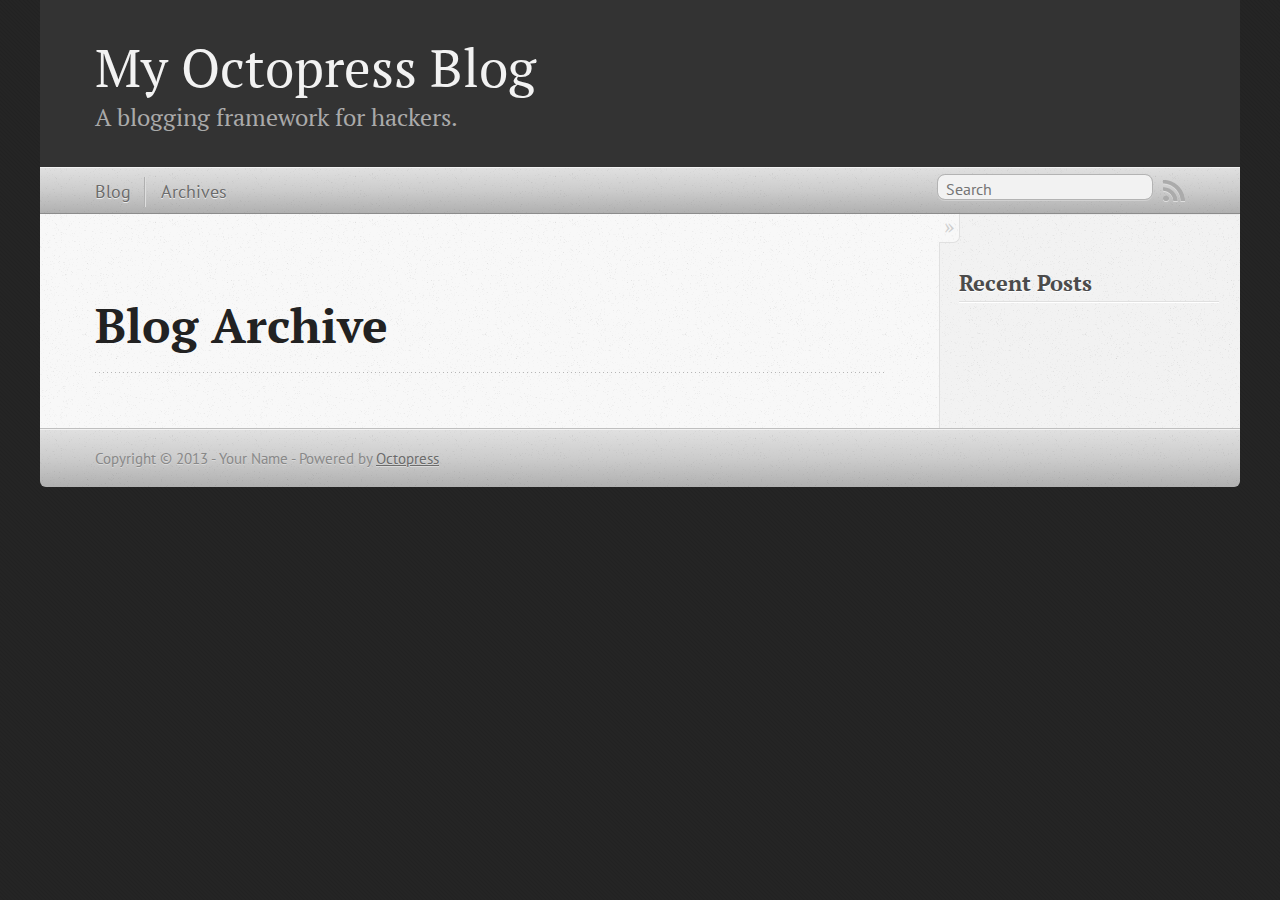
==== blog/archives/index.html @ 55273199 "Site updated at 2013-01-25 16:13:10 UTC" ====
<!DOCTYPE html>
<!--[if IEMobile 7 ]><html class="no-js iem7"><![endif]-->
<!--[if lt IE 9]><html class="no-js lte-ie8"><![endif]-->
<!--[if (gt IE 8)|(gt IEMobile 7)|!(IEMobile)|!(IE)]><!--><html class="no-js" lang="en"><!--<![endif]-->
<head>
  <meta charset="utf-8">
  <title>Blog Archive - My Octopress Blog</title>
  <meta name="author" content="Your Name">

  
  <meta name="description" content=" Blog Archive Recent Posts ">
  

  <!-- http://t.co/dKP3o1e -->
  <meta name="HandheldFriendly" content="True">
  <meta name="MobileOptimized" content="320">
  <meta name="viewport" content="width=device-width, initial-scale=1">

  
  <link rel="canonical" href="http://strangerfromnorth.github.com/blog/archives/">
  <link href="/favicon.png" rel="icon">
  <link href="/stylesheets/screen.css" media="screen, projection" rel="stylesheet" type="text/css">
  <script src="/javascripts/modernizr-2.0.js"></script>
  <script src="/javascripts/ender.js"></script>
  <script src="/javascripts/octopress.js" type="text/javascript"></script>
  <link href="/atom.xml" rel="alternate" title="My Octopress Blog" type="application/atom+xml">
  <!--Fonts from Google"s Web font directory at http://google.com/webfonts -->
<link href="http://fonts.googleapis.com/css?family=PT+Serif:regular,italic,bold,bolditalic" rel="stylesheet" type="text/css">
<link href="http://fonts.googleapis.com/css?family=PT+Sans:regular,italic,bold,bolditalic" rel="stylesheet" type="text/css">

  

</head>

<body   >
  <header role="banner"><hgroup>
  <h1><a href="/">My Octopress Blog</a></h1>
  
    <h2>A blogging framework for hackers.</h2>
  
</hgroup>

</header>
  <nav role="navigation"><ul class="subscription" data-subscription="rss">
  <li><a href="/atom.xml" rel="subscribe-rss" title="subscribe via RSS">RSS</a></li>
  
</ul>
  
<form action="http://google.com/search" method="get">
  <fieldset role="search">
    <input type="hidden" name="q" value="site:strangerfromnorth.github.com" />
    <input class="search" type="text" name="q" results="0" placeholder="Search"/>
  </fieldset>
</form>
  
<ul class="main-navigation">
  <li><a href="/">Blog</a></li>
  <li><a href="/blog/archives">Archives</a></li>
</ul>

</nav>
  <div id="main">
    <div id="content">
      <div>
<article role="article">
  
  <header>
    <h1 class="entry-title">Blog Archive</h1>
    
  </header>
  
  <div id="blog-archives">

</div>

  
</article>

</div>

<aside class="sidebar">
  
    <section>
  <h1>Recent Posts</h1>
  <ul id="recent_posts">
    
  </ul>
</section>






  
</aside>


    </div>
  </div>
  <footer role="contentinfo"><p>
  Copyright &copy; 2013 - Your Name -
  <span class="credit">Powered by <a href="http://octopress.org">Octopress</a></span>
</p>

</footer>
  







  <script type="text/javascript">
    (function(){
      var twitterWidgets = document.createElement('script');
      twitterWidgets.type = 'text/javascript';
      twitterWidgets.async = true;
      twitterWidgets.src = 'http://platform.twitter.com/widgets.js';
      document.getElementsByTagName('head')[0].appendChild(twitterWidgets);
    })();
  </script>





</body>
</html>
---- stylesheets/screen.css ----
html,body,div,span,applet,object,iframe,h1,h2,h3,h4,h5,h6,p,blockquote,pre,a,abbr,acronym,address,big,cite,code,del,dfn,em,img,ins,kbd,q,s,samp,small,strike,strong,sub,sup,tt,var,b,u,i,center,dl,dt,dd,ol,ul,li,fieldset,form,label,legend,table,caption,tbody,tfoot,thead,tr,th,td,article,aside,canvas,details,embed,figure,figcaption,footer,header,hgroup,menu,nav,output,ruby,section,summary,time,mark,audio,video{margin:0;padding:0;border:0;font:inherit;font-size:100%;vertical-align:baseline}html{line-height:1}ol,ul{list-style:none}table{border-collapse:collapse;border-spacing:0}caption,th,td{text-align:left;font-weight:normal;vertical-align:middle}q,blockquote{quotes:none}q:before,q:after,blockquote:before,blockquote:after{content:"";content:none}a img{border:none}article,aside,details,figcaption,figure,footer,header,hgroup,menu,nav,section,summary{display:block}article,aside,details,figcaption,figure,footer,header,hgroup,menu,nav,section,summary{display:block}a{color:#1863a1}a:visited{color:#751590}a:focus{color:#0181eb}a:hover{color:#0181eb}a:active{color:#01579f}aside.sidebar a{color:#1863a1}aside.sidebar a:focus{color:#0181eb}aside.sidebar a:hover{color:#0181eb}aside.sidebar a:active{color:#01579f}a{-webkit-transition:color 0.3s;-moz-transition:color 0.3s;-o-transition:color 0.3s;transition:color 0.3s}html{background:#252525 url('/images/line-tile.png?1358610090') top left}body>div{background:#f2f2f2 url('/images/noise.png?1358610090') top left;border-bottom:1px solid #bfbfbf}body>div>div{background:#f8f8f8 url('/images/noise.png?1358610090') top left;border-right:1px solid #e0e0e0}.heading,body>header h1,h1,h2,h3,h4,h5,h6{font-family:"PT Serif","Georgia","Helvetica Neue",Arial,sans-serif}.sans,body>header h2,article header p.meta,article>footer,#content .blog-index footer,html .gist .gist-file .gist-meta,#blog-archives a.category,#blog-archives time,aside.sidebar section,body>footer{font-family:"PT Sans","Helvetica Neue",Arial,sans-serif}.serif,body,#content .blog-index a[rel=full-article]{font-family:"PT Serif",Georgia,Times,"Times New Roman",serif}.mono,pre,code,tt,p code,li code{font-family:Menlo,Monaco,"Andale Mono","lucida console","Courier New",monospace}body>header h1{font-size:2.2em;font-family:"PT Serif","Georgia","Helvetica Neue",Arial,sans-serif;font-weight:normal;line-height:1.2em;margin-bottom:0.6667em}body>header h2{font-family:"PT Serif","Georgia","Helvetica Neue",Arial,sans-serif}body{line-height:1.5em;color:#222}h1{font-size:2.2em;line-height:1.2em}@media only screen and (min-width: 992px){body{font-size:1.15em}h1{font-size:2.6em;line-height:1.2em}}h1,h2,h3,h4,h5,h6{text-rendering:optimizelegibility;margin-bottom:1em;font-weight:bold}h2,section h1{font-size:1.5em}h3,section h2,section section h1{font-size:1.3em}h4,section h3,section section h2,section section section h1{font-size:1em}h5,section h4,section section h3{font-size:.9em}h6,section h5,section section h4,section section section h3{font-size:.8em}p,blockquote,ul,ol{margin-bottom:1.5em}ul{list-style-type:disc}ul ul{list-style-type:circle;margin-bottom:0px}ul ul ul{list-style-type:square;margin-bottom:0px}ol{list-style-type:decimal}ol ol{list-style-type:lower-alpha;margin-bottom:0px}ol ol ol{list-style-type:lower-roman;margin-bottom:0px}ul,ul ul,ul ol,ol,ol ul,ol ol{margin-left:1.3em}strong{font-weight:bold}em{font-style:italic}sup,sub{font-size:0.8em;position:relative;display:inline-block}sup{top:-0.5em}sub{bottom:-0.5em}q{font-style:italic}q:before{content:"\201C"}q:after{content:"\201D"}em,dfn{font-style:italic}strong,dfn{font-weight:bold}del,s{text-decoration:line-through}abbr,acronym{border-bottom:1px dotted;cursor:help}sub,sup{line-height:0}hr{margin-bottom:0.2em}small{font-size:.8em}big{font-size:1.2em}blockquote{font-style:italic;position:relative;font-size:1.2em;line-height:1.5em;padding-left:1em;border-left:4px solid rgba(170,170,170,0.5)}blockquote cite{font-style:italic}blockquote cite a{color:#aaa !important;word-wrap:break-word}blockquote cite:before{content:'\2014';padding-right:.3em;padding-left:.3em;color:#aaa}@media only screen and (min-width: 992px){blockquote{padding-left:1.5em;border-left-width:4px}}.pullquote-right:before,.pullquote-left:before{padding:0;border:none;content:attr(data-pullquote);float:right;width:45%;margin:.5em 0 1em 1.5em;position:relative;top:7px;font-size:1.4em;line-height:1.45em}.pullquote-left:before{float:left;margin:.5em 1.5em 1em 0}.force-wrap,article a,aside.sidebar a{white-space:-moz-pre-wrap;white-space:-pre-wrap;white-space:-o-pre-wrap;white-space:pre-wrap;word-wrap:break-word}.group,body>header,body>nav,body>footer,body #content>article,body #content>div>article,body #content>div>section,body div.pagination,aside.sidebar,#main,#content,.sidebar{*zoom:1}.group:after,body>header:after,body>nav:after,body>footer:after,body #content>article:after,body #content>div>article:after,body #content>div>section:after,body div.pagination:after,aside.sidebar:after,#main:after,#content:after,.sidebar:after{content:"";display:table;clear:both}body{-webkit-text-size-adjust:none;max-width:1200px;position:relative;margin:0 auto}body>header,body>nav,body>footer,body #content>article,body #content>div>article,body #content>div>section{padding-left:18px;padding-right:18px}@media only screen and (min-width: 480px){body>header,body>nav,body>footer,body #content>article,body #content>div>article,body #content>div>section{padding-left:25px;padding-right:25px}}@media only screen and (min-width: 768px){body>header,body>nav,body>footer,body #content>article,body #content>div>article,body #content>div>section{padding-left:35px;padding-right:35px}}@media only screen and (min-width: 992px){body>header,body>nav,body>footer,body #content>article,body #content>div>article,body #content>div>section{padding-left:55px;padding-right:55px}}body div.pagination{margin-left:18px;margin-right:18px}@media only screen and (min-width: 480px){body div.pagination{margin-left:25px;margin-right:25px}}@media only screen and (min-width: 768px){body div.pagination{margin-left:35px;margin-right:35px}}@media only screen and (min-width: 992px){body div.pagination{margin-left:55px;margin-right:55px}}body>header{font-size:1em;padding-top:1.5em;padding-bottom:1.5em}#content{overflow:hidden}#content>div,#content>article{width:100%}aside.sidebar{float:none;padding:0 18px 1px;background-color:#f7f7f7;border-top:1px solid #e0e0e0}.flex-content,article img,article video,article .flash-video,aside.sidebar img{max-width:100%;height:auto}.basic-alignment.left,article img.left,article video.left,article .left.flash-video,aside.sidebar img.left{float:left;margin-right:1.5em}.basic-alignment.right,article img.right,article video.right,article .right.flash-video,aside.sidebar img.right{float:right;margin-left:1.5em}.basic-alignment.center,article img.center,article video.center,article .center.flash-video,aside.sidebar img.center{display:block;margin:0 auto 1.5em}.basic-alignment.left,article img.left,article video.left,article .left.flash-video,aside.sidebar img.left,.basic-alignment.right,article img.right,article video.right,article .right.flash-video,aside.sidebar img.right{margin-bottom:.8em}.toggle-sidebar,.no-sidebar .toggle-sidebar{display:none}@media only screen and (min-width: 750px){body.sidebar-footer aside.sidebar{float:none;width:auto;clear:left;margin:0;padding:0 35px 1px;background-color:#f7f7f7;border-top:1px solid #eaeaea}body.sidebar-footer aside.sidebar section.odd,body.sidebar-footer aside.sidebar section.even{float:left;width:48%}body.sidebar-footer aside.sidebar section.odd{margin-left:0}body.sidebar-footer aside.sidebar section.even{margin-left:4%}body.sidebar-footer aside.sidebar.thirds section{width:30%;margin-left:5%}body.sidebar-footer aside.sidebar.thirds section.first{margin-left:0;clear:both}}body.sidebar-footer #content{margin-right:0px}body.sidebar-footer .toggle-sidebar{display:none}@media only screen and (min-width: 550px){body>header{font-size:1em}}@media only screen and (min-width: 750px){aside.sidebar{float:none;width:auto;clear:left;margin:0;padding:0 35px 1px;background-color:#f7f7f7;border-top:1px solid #eaeaea}aside.sidebar section.odd,aside.sidebar section.even{float:left;width:48%}aside.sidebar section.odd{margin-left:0}aside.sidebar section.even{margin-left:4%}aside.sidebar.thirds section{width:30%;margin-left:5%}aside.sidebar.thirds section.first{margin-left:0;clear:both}}@media only screen and (min-width: 768px){body{-webkit-text-size-adjust:auto}body>header{font-size:1.2em}#main{padding:0;margin:0 auto}#content{overflow:visible;margin-right:240px;position:relative}.no-sidebar #content{margin-right:0;border-right:0}.collapse-sidebar #content{margin-right:20px}#content>div,#content>article{padding-top:17.5px;padding-bottom:17.5px;float:left}aside.sidebar{width:210px;padding:0 15px 15px;background:none;clear:none;float:left;margin:0 -100% 0 0}aside.sidebar section{width:auto;margin-left:0}aside.sidebar section.odd,aside.sidebar section.even{float:none;width:auto;margin-left:0}.collapse-sidebar aside.sidebar{float:none;width:auto;clear:left;margin:0;padding:0 35px 1px;background-color:#f7f7f7;border-top:1px solid #eaeaea}.collapse-sidebar aside.sidebar section.odd,.collapse-sidebar aside.sidebar section.even{float:left;width:48%}.collapse-sidebar aside.sidebar section.odd{margin-left:0}.collapse-sidebar aside.sidebar section.even{margin-left:4%}.collapse-sidebar aside.sidebar.thirds section{width:30%;margin-left:5%}.collapse-sidebar aside.sidebar.thirds section.first{margin-left:0;clear:both}}@media only screen and (min-width: 992px){body>header{font-size:1.3em}#content{margin-right:300px}#content>div,#content>article{padding-top:27.5px;padding-bottom:27.5px}aside.sidebar{width:260px;padding:1.2em 20px 20px}.collapse-sidebar aside.sidebar{padding-left:55px;padding-right:55px}}@media only screen and (min-width: 768px){ul,ol{margin-left:0}}body>header{background:#333}body>header h1{display:inline-block;margin:0}body>header h1 a,body>header h1 a:visited,body>header h1 a:hover{color:#f2f2f2;text-decoration:none}body>header h2{margin:.2em 0 0;font-size:1em;color:#aaa;font-weight:normal}body>nav{position:relative;background-color:#ccc;background:url('/images/noise.png?1358610090'),-webkit-gradient(linear, 50% 0%, 50% 100%, color-stop(0%, #e0e0e0), color-stop(50%, #cccccc), color-stop(100%, #b0b0b0));background:url('/images/noise.png?1358610090'),-webkit-linear-gradient(#e0e0e0,#cccccc,#b0b0b0);background:url('/images/noise.png?1358610090'),-moz-linear-gradient(#e0e0e0,#cccccc,#b0b0b0);background:url('/images/noise.png?1358610090'),-o-linear-gradient(#e0e0e0,#cccccc,#b0b0b0);background:url('/images/noise.png?1358610090'),linear-gradient(#e0e0e0,#cccccc,#b0b0b0);border-top:1px solid #f2f2f2;border-bottom:1px solid #8c8c8c;padding-top:.35em;padding-bottom:.35em}body>nav form{-webkit-background-clip:padding;-moz-background-clip:padding;background-clip:padding-box;margin:0;padding:0}body>nav form .search{padding:.3em .5em 0;font-size:.85em;font-family:"PT Sans","Helvetica Neue",Arial,sans-serif;line-height:1.1em;width:95%;-webkit-border-radius:0.5em;-moz-border-radius:0.5em;-ms-border-radius:0.5em;-o-border-radius:0.5em;border-radius:0.5em;-webkit-background-clip:padding;-moz-background-clip:padding;background-clip:padding-box;-webkit-box-shadow:#d1d1d1 0 1px;-moz-box-shadow:#d1d1d1 0 1px;box-shadow:#d1d1d1 0 1px;background-color:#f2f2f2;border:1px solid #b3b3b3;color:#888}body>nav form .search:focus{color:#444;border-color:#80b1df;-webkit-box-shadow:#80b1df 0 0 4px,#80b1df 0 0 3px inset;-moz-box-shadow:#80b1df 0 0 4px,#80b1df 0 0 3px inset;box-shadow:#80b1df 0 0 4px,#80b1df 0 0 3px inset;background-color:#fff;outline:none}body>nav fieldset[role=search]{float:right;width:48%}body>nav fieldset.mobile-nav{float:left;width:48%}body>nav fieldset.mobile-nav select{width:100%;font-size:.8em;border:1px solid #888}body>nav ul{display:none}@media only screen and (min-width: 550px){body>nav{font-size:.9em}body>nav ul{margin:0;padding:0;border:0;overflow:hidden;*zoom:1;float:left;display:block;padding-top:.15em}body>nav ul li{list-style-image:none;list-style-type:none;margin-left:0;white-space:nowrap;display:inline;float:left;padding-left:0;padding-right:0}body>nav ul li:first-child,body>nav ul li.first{padding-left:0}body>nav ul li:last-child{padding-right:0}body>nav ul li.last{padding-right:0}body>nav ul.subscription{margin-left:.8em;float:right}body>nav ul.subscription li:last-child a{padding-right:0}body>nav ul li{margin:0}body>nav a{color:#6b6b6b;font-family:"PT Sans","Helvetica Neue",Arial,sans-serif;text-shadow:#ebebeb 0 1px;float:left;text-decoration:none;font-size:1.1em;padding:.1em 0;line-height:1.5em}body>nav a:visited{color:#6b6b6b}body>nav a:hover{color:#2b2b2b}body>nav li+li{border-left:1px solid #b0b0b0;margin-left:.8em}body>nav li+li a{padding-left:.8em;border-left:1px solid #dedede}body>nav form{float:right;text-align:left;padding-left:.8em;width:175px}body>nav form .search{width:93%;font-size:.95em;line-height:1.2em}body>nav ul[data-subscription$=email]+form{width:97px}body>nav ul[data-subscription$=email]+form .search{width:91%}body>nav fieldset.mobile-nav{display:none}body>nav fieldset[role=search]{width:99%}}@media only screen and (min-width: 992px){body>nav form{width:215px}body>nav ul[data-subscription$=email]+form{width:147px}}.no-placeholder body>nav .search{background:#f2f2f2 url('/images/search.png?1358610090') 0.3em 0.25em no-repeat;text-indent:1.3em}@media only screen and (min-width: 550px){.maskImage body>nav ul[data-subscription$=email]+form{width:123px}}@media only screen and (min-width: 992px){.maskImage body>nav ul[data-subscription$=email]+form{width:173px}}.maskImage ul.subscription{position:relative;top:.2em}.maskImage ul.subscription li,.maskImage ul.subscription a{border:0;padding:0}.maskImage a[rel=subscribe-rss]{position:relative;top:0px;text-indent:-999999em;background-color:#dedede;border:0;padding:0}.maskImage a[rel=subscribe-rss],.maskImage a[rel=subscribe-rss]:after{-webkit-mask-image:url('/images/rss.png?1358610090');-moz-mask-image:url('/images/rss.png?1358610090');-ms-mask-image:url('/images/rss.png?1358610090');-o-mask-image:url('/images/rss.png?1358610090');mask-image:url('/images/rss.png?1358610090');-webkit-mask-repeat:no-repeat;-moz-mask-repeat:no-repeat;-ms-mask-repeat:no-repeat;-o-mask-repeat:no-repeat;mask-repeat:no-repeat;width:22px;height:22px}.maskImage a[rel=subscribe-rss]:after{content:"";position:absolute;top:-1px;left:0;background-color:#ababab}.maskImage a[rel=subscribe-rss]:hover:after{background-color:#9e9e9e}.maskImage a[rel=subscribe-email]{position:relative;top:0px;text-indent:-999999em;background-color:#dedede;border:0;padding:0}.maskImage a[rel=subscribe-email],.maskImage a[rel=subscribe-email]:after{-webkit-mask-image:url('/images/email.png?1358610090');-moz-mask-image:url('/images/email.png?1358610090');-ms-mask-image:url('/images/email.png?1358610090');-o-mask-image:url('/images/email.png?1358610090');mask-image:url('/images/email.png?1358610090');-webkit-mask-repeat:no-repeat;-moz-mask-repeat:no-repeat;-ms-mask-repeat:no-repeat;-o-mask-repeat:no-repeat;mask-repeat:no-repeat;width:28px;height:22px}.maskImage a[rel=subscribe-email]:after{content:"";position:absolute;top:-1px;left:0;background-color:#ababab}.maskImage a[rel=subscribe-email]:hover:after{background-color:#9e9e9e}article{padding-top:1em}article header{position:relative;padding-top:2em;padding-bottom:1em;margin-bottom:1em;background:url('[data-uri]') bottom left repeat-x}article header h1{margin:0}article header h1 a{text-decoration:none}article header h1 a:hover{text-decoration:underline}article header p{font-size:.9em;color:#aaa;margin:0}article header p.meta{text-transform:uppercase;position:absolute;top:0}@media only screen and (min-width: 768px){article header{margin-bottom:1.5em;padding-bottom:1em;background:url('[data-uri]') bottom left repeat-x}}article h2{padding-top:0.8em;background:url('[data-uri]') top left repeat-x}.entry-content article h2:first-child,article header+h2{padding-top:0}article h2:first-child,article header+h2{background:none}article .feature{padding-top:.5em;margin-bottom:1em;padding-bottom:1em;background:url('[data-uri]') bottom left repeat-x;font-size:2.0em;font-style:italic;line-height:1.3em}article img,article video,article .flash-video{-webkit-border-radius:0.3em;-moz-border-radius:0.3em;-ms-border-radius:0.3em;-o-border-radius:0.3em;border-radius:0.3em;-webkit-box-shadow:rgba(0,0,0,0.15) 0 1px 4px;-moz-box-shadow:rgba(0,0,0,0.15) 0 1px 4px;box-shadow:rgba(0,0,0,0.15) 0 1px 4px;-webkit-box-sizing:border-box;-moz-box-sizing:border-box;box-sizing:border-box;border:#fff 0.5em solid}article video,article .flash-video{margin:0 auto 1.5em}article video{display:block;width:100%}article .flash-video>div{position:relative;display:block;padding-bottom:56.25%;padding-top:1px;height:0;overflow:hidden}article .flash-video>div iframe,article .flash-video>div object,article .flash-video>div embed{position:absolute;top:0;left:0;width:100%;height:100%}article>footer{padding-bottom:2.5em;margin-top:2em}article>footer p.meta{margin-bottom:.8em;font-size:.85em;clear:both;overflow:hidden}.blog-index article+article{background:url('[data-uri]') top left repeat-x}#content .blog-index{padding-top:0;padding-bottom:0}#content .blog-index article{padding-top:2em}#content .blog-index article header{background:none;padding-bottom:0}#content .blog-index article h1{font-size:2.2em}#content .blog-index article h1 a{color:inherit}#content .blog-index article h1 a:hover{color:#0181eb}#content .blog-index a[rel=full-article]{background:#ebebeb;display:inline-block;padding:.4em .8em;margin-right:.5em;text-decoration:none;color:#666;-webkit-transition:background-color 0.5s;-moz-transition:background-color 0.5s;-o-transition:background-color 0.5s;transition:background-color 0.5s}#content .blog-index a[rel=full-article]:hover{background:#0181eb;text-shadow:none;color:#f8f8f8}#content .blog-index footer{margin-top:1em}.separator,article>footer .byline+time:before,article>footer time+time:before,article>footer .comments:before,article>footer .byline ~ .categories:before{content:"\2022 ";padding:0 .4em 0 .2em;display:inline-block}#content div.pagination{text-align:center;font-size:.95em;position:relative;background:url('[data-uri]') top left repeat-x;padding-top:1.5em;padding-bottom:1.5em}#content div.pagination a{text-decoration:none;color:#aaa}#content div.pagination a.prev{position:absolute;left:0}#content div.pagination a.next{position:absolute;right:0}#content div.pagination a:hover{color:#0181eb}#content div.pagination a[href*=archive]:before,#content div.pagination a[href*=archive]:after{content:'\2014';padding:0 .3em}p.meta+.sharing{padding-top:1em;padding-left:0;background:url('[data-uri]') top left repeat-x}#fb-root{display:none}.highlight,html .gist .gist-file .gist-syntax .gist-highlight{border:1px solid #05232b !important}.highlight table td.code,html .gist .gist-file .gist-syntax .gist-highlight table td.code{width:100%}.highlight .line-numbers,html .gist .gist-file .gist-syntax .highlight .line_numbers{text-align:right;font-size:13px;line-height:1.45em;background:#073642 url('/images/noise.png?1358610090') top left !important;border-right:1px solid #00232c !important;-webkit-box-shadow:#083e4b -1px 0 inset;-moz-box-shadow:#083e4b -1px 0 inset;box-shadow:#083e4b -1px 0 inset;text-shadow:#021014 0 -1px;padding:.8em !important;-webkit-border-radius:0;-moz-border-radius:0;-ms-border-radius:0;-o-border-radius:0;border-radius:0}.highlight .line-numbers span,html .gist .gist-file .gist-syntax .highlight .line_numbers span{color:#586e75 !important}figure.code,.gist-file,pre{-webkit-box-shadow:rgba(0,0,0,0.06) 0 0 10px;-moz-box-shadow:rgba(0,0,0,0.06) 0 0 10px;box-shadow:rgba(0,0,0,0.06) 0 0 10px}figure.code .highlight pre,.gist-file .highlight pre,pre .highlight pre{-webkit-box-shadow:none;-moz-box-shadow:none;box-shadow:none}.gist .highlight *::-moz-selection,figure.code .highlight *::-moz-selection{background:#386774;color:inherit;text-shadow:#002b36 0 1px}.gist .highlight *::-webkit-selection,figure.code .highlight *::-webkit-selection{background:#386774;color:inherit;text-shadow:#002b36 0 1px}.gist .highlight *::selection,figure.code .highlight *::selection{background:#386774;color:inherit;text-shadow:#002b36 0 1px}html .gist .gist-file{margin-bottom:1.8em;position:relative;border:none;padding-top:26px !important}html .gist .gist-file .highlight{margin-bottom:0}html .gist .gist-file .gist-syntax{border-bottom:0 !important;background:none !important}html .gist .gist-file .gist-syntax .gist-highlight{background:#002b36 !important}html .gist .gist-file .gist-syntax .highlight pre{padding:0}html .gist .gist-file .gist-meta{padding:.6em 0.8em;border:1px solid #083e4b !important;color:#586e75;font-size:.7em !important;background:#073642 url('/images/noise.png?1358610090') top left;line-height:1.5em}html .gist .gist-file .gist-meta a{color:#75878b !important;text-decoration:none}html .gist .gist-file .gist-meta a:hover{text-decoration:underline}html .gist .gist-file .gist-meta a:hover{color:#93a1a1 !important}html .gist .gist-file .gist-meta a[href*='#file']{position:absolute;top:0;left:0;right:-10px;color:#474747 !important}html .gist .gist-file .gist-meta a[href*='#file']:hover{color:#1863a1 !important}html .gist .gist-file .gist-meta a[href*=raw]{top:.4em}pre{background:#002b36 url('/images/noise.png?1358610090') top left;-webkit-border-radius:0.4em;-moz-border-radius:0.4em;-ms-border-radius:0.4em;-o-border-radius:0.4em;border-radius:0.4em;border:1px solid #05232b;line-height:1.45em;font-size:13px;margin-bottom:2.1em;padding:.8em 1em;color:#93a1a1;overflow:auto}h3.filename+pre{-moz-border-radius-topleft:0px;-webkit-border-top-left-radius:0px;border-top-left-radius:0px;-moz-border-radius-topright:0px;-webkit-border-top-right-radius:0px;border-top-right-radius:0px}p code,li code{display:inline-block;white-space:no-wrap;background:#fff;font-size:.8em;line-height:1.5em;color:#555;border:1px solid #ddd;-webkit-border-radius:0.4em;-moz-border-radius:0.4em;-ms-border-radius:0.4em;-o-border-radius:0.4em;border-radius:0.4em;padding:0 .3em;margin:-1px 0}p pre code,li pre code{font-size:1em !important;background:none;border:none}.pre-code,html .gist .gist-file .gist-syntax .highlight pre,.highlight code{font-family:Menlo,Monaco,"Andale Mono","lucida console","Courier New",monospace !important;overflow:scroll;overflow-y:hidden;display:block;padding:.8em;overflow-x:auto;line-height:1.45em;background:#002b36 url('/images/noise.png?1358610090') top left !important;color:#93a1a1 !important}.pre-code span,html .gist .gist-file .gist-syntax .highlight pre span,.highlight code span{color:#93a1a1 !important}.pre-code span,html .gist .gist-file .gist-syntax .highlight pre span,.highlight code span{font-style:normal !important;font-weight:normal !important}.pre-code .c,html .gist .gist-file .gist-syntax .highlight pre .c,.highlight code .c{color:#586e75 !important;font-style:italic !important}.pre-code .cm,html .gist .gist-file .gist-syntax .highlight pre .cm,.highlight code .cm{color:#586e75 !important;font-style:italic !important}.pre-code .cp,html .gist .gist-file .gist-syntax .highlight pre .cp,.highlight code .cp{color:#586e75 !important;font-style:italic !important}.pre-code .c1,html .gist .gist-file .gist-syntax .highlight pre .c1,.highlight code .c1{color:#586e75 !important;font-style:italic !important}.pre-code .cs,html .gist .gist-file .gist-syntax .highlight pre .cs,.highlight code .cs{color:#586e75 !important;font-weight:bold !important;font-style:italic !important}.pre-code .err,html .gist .gist-file .gist-syntax .highlight pre .err,.highlight code .err{color:#dc322f !important;background:none !important}.pre-code .k,html .gist .gist-file .gist-syntax .highlight pre .k,.highlight code .k{color:#cb4b16 !important}.pre-code .o,html .gist .gist-file .gist-syntax .highlight pre .o,.highlight code .o{color:#93a1a1 !important;font-weight:bold !important}.pre-code .p,html .gist .gist-file .gist-syntax .highlight pre .p,.highlight code .p{color:#93a1a1 !important}.pre-code .ow,html .gist .gist-file .gist-syntax .highlight pre .ow,.highlight code .ow{color:#2aa198 !important;font-weight:bold !important}.pre-code .gd,html .gist .gist-file .gist-syntax .highlight pre .gd,.highlight code .gd{color:#93a1a1 !important;background-color:#372c34 !important;display:inline-block}.pre-code .gd .x,html .gist .gist-file .gist-syntax .highlight pre .gd .x,.highlight code .gd .x{color:#93a1a1 !important;background-color:#4d2d33 !important;display:inline-block}.pre-code .ge,html .gist .gist-file .gist-syntax .highlight pre .ge,.highlight code .ge{color:#93a1a1 !important;font-style:italic !important}.pre-code .gh,html .gist .gist-file .gist-syntax .highlight pre .gh,.highlight code .gh{color:#586e75 !important}.pre-code .gi,html .gist .gist-file .gist-syntax .highlight pre .gi,.highlight code .gi{color:#93a1a1 !important;background-color:#1a412b !important;display:inline-block}.pre-code .gi .x,html .gist .gist-file .gist-syntax .highlight pre .gi .x,.highlight code .gi .x{color:#93a1a1 !important;background-color:#355720 !important;display:inline-block}.pre-code .gs,html .gist .gist-file .gist-syntax .highlight pre .gs,.highlight code .gs{color:#93a1a1 !important;font-weight:bold !important}.pre-code .gu,html .gist .gist-file .gist-syntax .highlight pre .gu,.highlight code .gu{color:#6c71c4 !important}.pre-code .kc,html .gist .gist-file .gist-syntax .highlight pre .kc,.highlight code .kc{color:#859900 !important;font-weight:bold !important}.pre-code .kd,html .gist .gist-file .gist-syntax .highlight pre .kd,.highlight code .kd{color:#268bd2 !important}.pre-code .kp,html .gist .gist-file .gist-syntax .highlight pre .kp,.highlight code .kp{color:#cb4b16 !important;font-weight:bold !important}.pre-code .kr,html .gist .gist-file .gist-syntax .highlight pre .kr,.highlight code .kr{color:#d33682 !important;font-weight:bold !important}.pre-code .kt,html .gist .gist-file .gist-syntax .highlight pre .kt,.highlight code .kt{color:#2aa198 !important}.pre-code .n,html .gist .gist-file .gist-syntax .highlight pre .n,.highlight code .n{color:#268bd2 !important}.pre-code .na,html .gist .gist-file .gist-syntax .highlight pre .na,.highlight code .na{color:#268bd2 !important}.pre-code .nb,html .gist .gist-file .gist-syntax .highlight pre .nb,.highlight code .nb{color:#859900 !important}.pre-code .nc,html .gist .gist-file .gist-syntax .highlight pre .nc,.highlight code .nc{color:#d33682 !important}.pre-code .no,html .gist .gist-file .gist-syntax .highlight pre .no,.highlight code .no{color:#b58900 !important}.pre-code .nl,html .gist .gist-file .gist-syntax .highlight pre .nl,.highlight code .nl{color:#859900 !important}.pre-code .ne,html .gist .gist-file .gist-syntax .highlight pre .ne,.highlight code .ne{color:#268bd2 !important;font-weight:bold !important}.pre-code .nf,html .gist .gist-file .gist-syntax .highlight pre .nf,.highlight code .nf{color:#268bd2 !important;font-weight:bold !important}.pre-code .nn,html .gist .gist-file .gist-syntax .highlight pre .nn,.highlight code .nn{color:#b58900 !important}.pre-code .nt,html .gist .gist-file .gist-syntax .highlight pre .nt,.highlight code .nt{color:#268bd2 !important;font-weight:bold !important}.pre-code .nx,html .gist .gist-file .gist-syntax .highlight pre .nx,.highlight code .nx{color:#b58900 !important}.pre-code .vg,html .gist .gist-file .gist-syntax .highlight pre .vg,.highlight code .vg{color:#268bd2 !important}.pre-code .vi,html .gist .gist-file .gist-syntax .highlight pre .vi,.highlight code .vi{color:#268bd2 !important}.pre-code .nv,html .gist .gist-file .gist-syntax .highlight pre .nv,.highlight code .nv{color:#268bd2 !important}.pre-code .mf,html .gist .gist-file .gist-syntax .highlight pre .mf,.highlight code .mf{color:#2aa198 !important}.pre-code .m,html .gist .gist-file .gist-syntax .highlight pre .m,.highlight code .m{color:#2aa198 !important}.pre-code .mh,html .gist .gist-file .gist-syntax .highlight pre .mh,.highlight code .mh{color:#2aa198 !important}.pre-code .mi,html .gist .gist-file .gist-syntax .highlight pre .mi,.highlight code .mi{color:#2aa198 !important}.pre-code .s,html .gist .gist-file .gist-syntax .highlight pre .s,.highlight code .s{color:#2aa198 !important}.pre-code .sd,html .gist .gist-file .gist-syntax .highlight pre .sd,.highlight code .sd{color:#2aa198 !important}.pre-code .s2,html .gist .gist-file .gist-syntax .highlight pre .s2,.highlight code .s2{color:#2aa198 !important}.pre-code .se,html .gist .gist-file .gist-syntax .highlight pre .se,.highlight code .se{color:#dc322f !important}.pre-code .si,html .gist .gist-file .gist-syntax .highlight pre .si,.highlight code .si{color:#268bd2 !important}.pre-code .sr,html .gist .gist-file .gist-syntax .highlight pre .sr,.highlight code .sr{color:#2aa198 !important}.pre-code .s1,html .gist .gist-file .gist-syntax .highlight pre .s1,.highlight code .s1{color:#2aa198 !important}.pre-code div .gd,html .gist .gist-file .gist-syntax .highlight pre div .gd,.highlight code div .gd,.pre-code div .gd .x,html .gist .gist-file .gist-syntax .highlight pre div .gd .x,.highlight code div .gd .x,.pre-code div .gi,html .gist .gist-file .gist-syntax .highlight pre div .gi,.highlight code div .gi,.pre-code div .gi .x,html .gist .gist-file .gist-syntax .highlight pre div .gi .x,.highlight code div .gi .x{display:inline-block;width:100%}.highlight,.gist-highlight{margin-bottom:1.8em;background:#002b36;overflow-y:hidden;overflow-x:auto}.highlight pre,.gist-highlight pre{background:none;-webkit-border-radius:0px;-moz-border-radius:0px;-ms-border-radius:0px;-o-border-radius:0px;border-radius:0px;border:none;padding:0;margin-bottom:0}pre::-webkit-scrollbar,.highlight::-webkit-scrollbar,.gist-highlight::-webkit-scrollbar{height:.5em;background:rgba(255,255,255,0.15)}pre::-webkit-scrollbar-thumb:horizontal,.highlight::-webkit-scrollbar-thumb:horizontal,.gist-highlight::-webkit-scrollbar-thumb:horizontal{background:rgba(255,255,255,0.2);-webkit-border-radius:4px;border-radius:4px}.highlight code{background:#000}figure.code{background:none;padding:0;border:0;margin-bottom:1.5em}figure.code pre{margin-bottom:0}figure.code figcaption{position:relative}figure.code .highlight{margin-bottom:0}.code-title,html .gist .gist-file .gist-meta a[href*='#file'],h3.filename,figure.code figcaption{text-align:center;font-size:13px;line-height:2em;text-shadow:#cbcccc 0 1px 0;color:#474747;font-weight:normal;margin-bottom:0;-moz-border-radius-topleft:5px;-webkit-border-top-left-radius:5px;border-top-left-radius:5px;-moz-border-radius-topright:5px;-webkit-border-top-right-radius:5px;border-top-right-radius:5px;font-family:"Helvetica Neue", Arial, "Lucida Grande", "Lucida Sans Unicode", Lucida, sans-serif;background:#aaa url('/images/code_bg.png?1358610090') top repeat-x;border:1px solid #565656;border-top-color:#cbcbcb;border-left-color:#a5a5a5;border-right-color:#a5a5a5;border-bottom:0}.download-source,html .gist .gist-file .gist-meta a[href*=raw],figure.code figcaption a{position:absolute;right:.8em;text-decoration:none;color:#666 !important;z-index:1;font-size:13px;text-shadow:#cbcccc 0 1px 0;padding-left:3em}.download-source:hover,html .gist .gist-file .gist-meta a[href*=raw]:hover,figure.code figcaption a:hover{text-decoration:underline}#archive #content>div,#archive #content>div>article{padding-top:0}#blog-archives{color:#aaa}#blog-archives article{padding:1em 0 1em;position:relative;background:url('[data-uri]') bottom left repeat-x}#blog-archives article:last-child{background:none}#blog-archives article footer{padding:0;margin:0}#blog-archives h1{color:#222;margin-bottom:.3em}#blog-archives h2{display:none}#blog-archives h1{font-size:1.5em}#blog-archives h1 a{text-decoration:none;color:inherit;font-weight:normal;display:inline-block}#blog-archives h1 a:hover{text-decoration:underline}#blog-archives h1 a:hover{color:#0181eb}#blog-archives a.category,#blog-archives time{color:#aaa}#blog-archives .entry-content{display:none}#blog-archives time{font-size:.9em;line-height:1.2em}#blog-archives time .month,#blog-archives time .day{display:inline-block}#blog-archives time .month{text-transform:uppercase}#blog-archives p{margin-bottom:1em}#blog-archives a,#blog-archives .entry-content a{color:inherit}#blog-archives a:hover,#blog-archives .entry-content a:hover{color:#0181eb}#blog-archives a:hover{color:#0181eb}@media only screen and (min-width: 550px){#blog-archives article{margin-left:5em}#blog-archives h2{margin-bottom:.3em;font-weight:normal;display:inline-block;position:relative;top:-1px;float:left}#blog-archives h2:first-child{padding-top:.75em}#blog-archives time{position:absolute;text-align:right;left:0em;top:1.8em}#blog-archives .year{display:none}#blog-archives article{padding-left:4.5em;padding-bottom:.7em}#blog-archives a.category{line-height:1.1em}}#content>.category article{margin-left:0;padding-left:6.8em}#content>.category .year{display:inline}.side-shadow-border,aside.sidebar section h1,aside.sidebar li{-webkit-box-shadow:#fff 0 1px;-moz-box-shadow:#fff 0 1px;box-shadow:#fff 0 1px}aside.sidebar{overflow:hidden;color:#4b4b4b;text-shadow:#fff 0 1px}aside.sidebar section{font-size:.8em;line-height:1.4em;margin-bottom:1.5em}aside.sidebar section h1{margin:1.5em 0 0;padding-bottom:.2em;border-bottom:1px solid #e0e0e0}aside.sidebar section h1+p{padding-top:.4em}aside.sidebar img{-webkit-border-radius:0.3em;-moz-border-radius:0.3em;-ms-border-radius:0.3em;-o-border-radius:0.3em;border-radius:0.3em;-webkit-box-shadow:rgba(0,0,0,0.15) 0 1px 4px;-moz-box-shadow:rgba(0,0,0,0.15) 0 1px 4px;box-shadow:rgba(0,0,0,0.15) 0 1px 4px;-webkit-box-sizing:border-box;-moz-box-sizing:border-box;box-sizing:border-box;border:#fff 0.3em solid}aside.sidebar ul{margin-bottom:0.5em;margin-left:0}aside.sidebar li{list-style:none;padding:.5em 0;margin:0;border-bottom:1px solid #e0e0e0}aside.sidebar li p:last-child{margin-bottom:0}aside.sidebar a{color:inherit;-webkit-transition:color 0.5s;-moz-transition:color 0.5s;-o-transition:color 0.5s;transition:color 0.5s}aside.sidebar:hover a{color:#1863a1}aside.sidebar:hover a:hover{color:#0181eb}.aside-alt-link,#tweets a[href*='twitter.com/search'],#pinboard_linkroll .pin-tag{color:#7e7e7e}.aside-alt-link:hover,#tweets a[href*='twitter.com/search']:hover,#pinboard_linkroll .pin-tag:hover{color:#0181eb}@media only screen and (min-width: 768px){.toggle-sidebar{outline:none;position:absolute;right:-10px;top:0;bottom:0;display:inline-block;text-decoration:none;color:#cecece;width:9px;cursor:pointer}.toggle-sidebar:hover{background:#e9e9e9;background:-webkit-gradient(linear, 0% 50%, 100% 50%, color-stop(0%, rgba(224,224,224,0.5)), color-stop(100%, rgba(224,224,224,0)));background:-webkit-linear-gradient(left, rgba(224,224,224,0.5),rgba(224,224,224,0));background:-moz-linear-gradient(left, rgba(224,224,224,0.5),rgba(224,224,224,0));background:-o-linear-gradient(left, rgba(224,224,224,0.5),rgba(224,224,224,0));background:linear-gradient(left, rgba(224,224,224,0.5),rgba(224,224,224,0))}.toggle-sidebar:after{position:absolute;right:-11px;top:0;width:20px;font-size:1.2em;line-height:1.1em;padding-bottom:.15em;-moz-border-radius-bottomright:0.3em;-webkit-border-bottom-right-radius:0.3em;border-bottom-right-radius:0.3em;text-align:center;background:#f8f8f8 url('/images/noise.png?1358610090') top left;border-bottom:1px solid #e0e0e0;border-right:1px solid #e0e0e0;content:"\00BB";text-indent:-1px}.collapse-sidebar .toggle-sidebar{text-indent:0px;right:-20px;width:19px}.collapse-sidebar .toggle-sidebar:hover{background:#e9e9e9}.collapse-sidebar .toggle-sidebar:after{border-left:1px solid #e0e0e0;text-shadow:#fff 0 1px;content:"\00AB";left:0px;right:0;text-align:center;text-indent:0;border:0;border-right-width:0;background:none}}#tweets .loading{background:url('[data-uri]') no-repeat center 0.5em;color:#c4c4c4;text-shadow:#f8f8f8 0 1px;text-align:center;padding:2.5em 0 .5em}#tweets .loading.error{background:url('[data-uri]') no-repeat center 0.5em}#tweets p{position:relative;padding-right:1em}#tweets a[href*=status]:first-child{color:#a4a4a4;float:right;padding:0 0 .1em 1em;position:relative;right:-1.3em;text-shadow:#fff 0 1px;font-size:.7em;text-decoration:none}#tweets a[href*=status]:first-child span{font-size:1.5em}#tweets a[href*=status]:first-child:hover{color:#0181eb;text-decoration:none}#tweets a[href*='twitter.com/search']{text-decoration:none}#tweets a[href*='twitter.com/search']:hover{text-decoration:underline}.googleplus h1{-moz-box-shadow:none !important;-webkit-box-shadow:none !important;-o-box-shadow:none !important;box-shadow:none !important;border-bottom:0px none !important}.googleplus a{text-decoration:none;white-space:normal !important;line-height:32px}.googleplus a img{float:left;margin-right:0.5em;border:0 none}.googleplus-hidden{position:absolute;top:-1000em;left:-1000em}#pinboard_linkroll .pin-title,#pinboard_linkroll .pin-description{display:block;margin-bottom:.5em}#pinboard_linkroll .pin-tag{text-decoration:none}#pinboard_linkroll .pin-tag:hover{text-decoration:underline}#pinboard_linkroll .pin-tag:after{content:','}#pinboard_linkroll .pin-tag:last-child:after{content:''}.delicious-posts a.delicious-link{margin-bottom:.5em;display:block}.delicious-posts p{font-size:1em}body>footer{font-size:.8em;color:#888;text-shadow:#d9d9d9 0 1px;background-color:#ccc;background:url('/images/noise.png?1358610090'),-webkit-gradient(linear, 50% 0%, 50% 100%, color-stop(0%, #e0e0e0), color-stop(50%, #cccccc), color-stop(100%, #b0b0b0));background:url('/images/noise.png?1358610090'),-webkit-linear-gradient(#e0e0e0,#cccccc,#b0b0b0);background:url('/images/noise.png?1358610090'),-moz-linear-gradient(#e0e0e0,#cccccc,#b0b0b0);background:url('/images/noise.png?1358610090'),-o-linear-gradient(#e0e0e0,#cccccc,#b0b0b0);background:url('/images/noise.png?1358610090'),linear-gradient(#e0e0e0,#cccccc,#b0b0b0);border-top:1px solid #f2f2f2;position:relative;padding-top:1em;padding-bottom:1em;margin-bottom:3em;-moz-border-radius-bottomleft:0.4em;-webkit-border-bottom-left-radius:0.4em;border-bottom-left-radius:0.4em;-moz-border-radius-bottomright:0.4em;-webkit-border-bottom-right-radius:0.4em;border-bottom-right-radius:0.4em;z-index:1}body>footer a{color:#6b6b6b}body>footer a:visited{color:#6b6b6b}body>footer a:hover{color:#484848}body>footer p:last-child{margin-bottom:0}
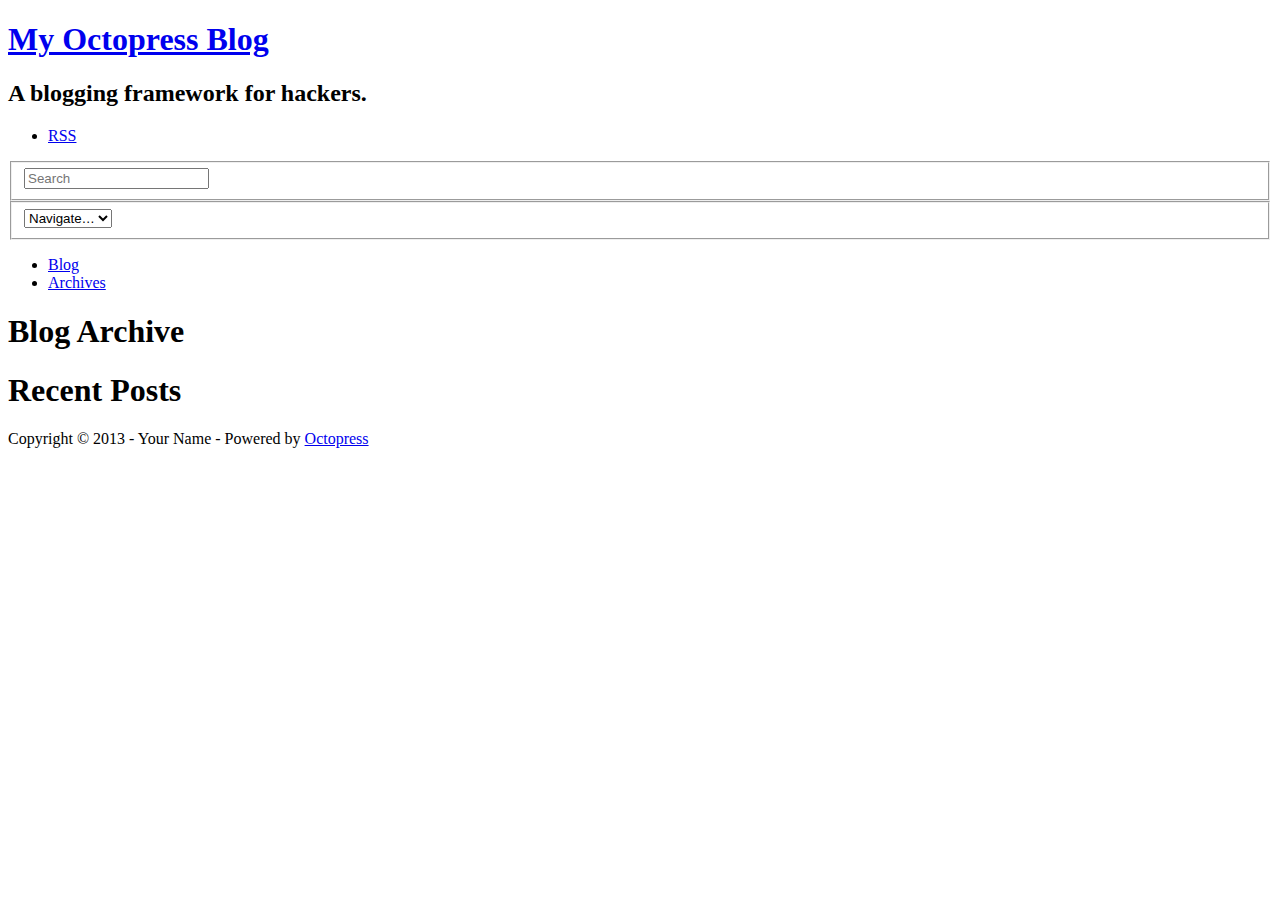
==== commit e9e3fbce: "Site updated at 2013-04-06 18:13:48 UTC" ====
--- a/blog/archives/index.html
+++ b/blog/archives/index.html
@@ -18,22 +18,24 @@
   <meta name="viewport" content="width=device-width, initial-scale=1">
 
   
-  <link rel="canonical" href="http://strangerfromnorth.github.com/blog/archives/">
+  <link rel="canonical" href="http://strangerfromnorth.github.com/blog/archives">
   <link href="/favicon.png" rel="icon">
   <link href="/stylesheets/screen.css" media="screen, projection" rel="stylesheet" type="text/css">
+  <link href="/atom.xml" rel="alternate" title="My Octopress Blog" type="application/atom+xml">
   <script src="/javascripts/modernizr-2.0.js"></script>
-  <script src="/javascripts/ender.js"></script>
+  <script src="//ajax.googleapis.com/ajax/libs/jquery/1.9.1/jquery.min.js"></script>
+  <script>!window.jQuery && document.write(unescape('%3Cscript src="./javascripts/lib/jquery.min.js"%3E%3C/script%3E'))</script>
   <script src="/javascripts/octopress.js" type="text/javascript"></script>
-  <link href="/atom.xml" rel="alternate" title="My Octopress Blog" type="application/atom+xml">
   <!--Fonts from Google"s Web font directory at http://google.com/webfonts -->
 <link href="http://fonts.googleapis.com/css?family=PT+Serif:regular,italic,bold,bolditalic" rel="stylesheet" type="text/css">
 <link href="http://fonts.googleapis.com/css?family=PT+Sans:regular,italic,bold,bolditalic" rel="stylesheet" type="text/css">
-
+<link href='http://fonts.googleapis.com/css?family=Open+Sans' rel='stylesheet' type='text/css'>
+<link href='http://fonts.googleapis.com/css?family=Fjalla+One' rel='stylesheet' type='text/css'>
   
 
 </head>
 
-<body   >
+<body   class="collapse-sidebar sidebar-footer" >
   <header role="banner"><hgroup>
   <h1><a href="/">My Octopress Blog</a></h1>
   
--- a/stylesheets/screen.css
+++ b/stylesheets/screen.css
@@ -1 +1,59 @@
-html,body,div,span,applet,object,iframe,h1,h2,h3,h4,h5,h6,p,blockquote,pre,a,abbr,acronym,address,big,cite,code,del,dfn,em,img,ins,kbd,q,s,samp,small,strike,strong,sub,sup,tt,var,b,u,i,center,dl,dt,dd,ol,ul,li,fieldset,form,label,legend,table,caption,tbody,tfoot,thead,tr,th,td,article,aside,canvas,details,embed,figure,figcaption,footer,header,hgroup,menu,nav,output,ruby,section,summary,time,mark,audio,video{margin:0;padding:0;border:0;font:inherit;font-size:100%;vertical-align:baseline}html{line-height:1}ol,ul{list-style:none}table{border-collapse:collapse;border-spacing:0}caption,th,td{text-align:left;font-weight:normal;vertical-align:middle}q,blockquote{quotes:none}q:before,q:after,blockquote:before,blockquote:after{content:"";content:none}a img{border:none}article,aside,details,figcaption,figure,footer,header,hgroup,menu,nav,section,summary{display:block}article,aside,details,figcaption,figure,footer,header,hgroup,menu,nav,section,summary{display:block}a{color:#1863a1}a:visited{color:#751590}a:focus{color:#0181eb}a:hover{color:#0181eb}a:active{color:#01579f}aside.sidebar a{color:#1863a1}aside.sidebar a:focus{color:#0181eb}aside.sidebar a:hover{color:#0181eb}aside.sidebar a:active{color:#01579f}a{-webkit-transition:color 0.3s;-moz-transition:color 0.3s;-o-transition:color 0.3s;transition:color 0.3s}html{background:#252525 url('/images/line-tile.png?1358610090') top left}body>div{background:#f2f2f2 url('/images/noise.png?1358610090') top left;border-bottom:1px solid #bfbfbf}body>div>div{background:#f8f8f8 url('/images/noise.png?1358610090') top left;border-right:1px solid #e0e0e0}.heading,body>header h1,h1,h2,h3,h4,h5,h6{font-family:"PT Serif","Georgia","Helvetica Neue",Arial,sans-serif}.sans,body>header h2,article header p.meta,article>footer,#content .blog-index footer,html .gist .gist-file .gist-meta,#blog-archives a.category,#blog-archives time,aside.sidebar section,body>footer{font-family:"PT Sans","Helvetica Neue",Arial,sans-serif}.serif,body,#content .blog-index a[rel=full-article]{font-family:"PT Serif",Georgia,Times,"Times New Roman",serif}.mono,pre,code,tt,p code,li code{font-family:Menlo,Monaco,"Andale Mono","lucida console","Courier New",monospace}body>header h1{font-size:2.2em;font-family:"PT Serif","Georgia","Helvetica Neue",Arial,sans-serif;font-weight:normal;line-height:1.2em;margin-bottom:0.6667em}body>header h2{font-family:"PT Serif","Georgia","Helvetica Neue",Arial,sans-serif}body{line-height:1.5em;color:#222}h1{font-size:2.2em;line-height:1.2em}@media only screen and (min-width: 992px){body{font-size:1.15em}h1{font-size:2.6em;line-height:1.2em}}h1,h2,h3,h4,h5,h6{text-rendering:optimizelegibility;margin-bottom:1em;font-weight:bold}h2,section h1{font-size:1.5em}h3,section h2,section section h1{font-size:1.3em}h4,section h3,section section h2,section section section h1{font-size:1em}h5,section h4,section section h3{font-size:.9em}h6,section h5,section section h4,section section section h3{font-size:.8em}p,blockquote,ul,ol{margin-bottom:1.5em}ul{list-style-type:disc}ul ul{list-style-type:circle;margin-bottom:0px}ul ul ul{list-style-type:square;margin-bottom:0px}ol{list-style-type:decimal}ol ol{list-style-type:lower-alpha;margin-bottom:0px}ol ol ol{list-style-type:lower-roman;margin-bottom:0px}ul,ul ul,ul ol,ol,ol ul,ol ol{margin-left:1.3em}strong{font-weight:bold}em{font-style:italic}sup,sub{font-size:0.8em;position:relative;display:inline-block}sup{top:-0.5em}sub{bottom:-0.5em}q{font-style:italic}q:before{content:"\201C"}q:after{content:"\201D"}em,dfn{font-style:italic}strong,dfn{font-weight:bold}del,s{text-decoration:line-through}abbr,acronym{border-bottom:1px dotted;cursor:help}sub,sup{line-height:0}hr{margin-bottom:0.2em}small{font-size:.8em}big{font-size:1.2em}blockquote{font-style:italic;position:relative;font-size:1.2em;line-height:1.5em;padding-left:1em;border-left:4px solid rgba(170,170,170,0.5)}blockquote cite{font-style:italic}blockquote cite a{color:#aaa !important;word-wrap:break-word}blockquote cite:before{content:'\2014';padding-right:.3em;padding-left:.3em;color:#aaa}@media only screen and (min-width: 992px){blockquote{padding-left:1.5em;border-left-width:4px}}.pullquote-right:before,.pullquote-left:before{padding:0;border:none;content:attr(data-pullquote);float:right;width:45%;margin:.5em 0 1em 1.5em;position:relative;top:7px;font-size:1.4em;line-height:1.45em}.pullquote-left:before{float:left;margin:.5em 1.5em 1em 0}.force-wrap,article a,aside.sidebar a{white-space:-moz-pre-wrap;white-space:-pre-wrap;white-space:-o-pre-wrap;white-space:pre-wrap;word-wrap:break-word}.group,body>header,body>nav,body>footer,body #content>article,body #content>div>article,body #content>div>section,body div.pagination,aside.sidebar,#main,#content,.sidebar{*zoom:1}.group:after,body>header:after,body>nav:after,body>footer:after,body #content>article:after,body #content>div>article:after,body #content>div>section:after,body div.pagination:after,aside.sidebar:after,#main:after,#content:after,.sidebar:after{content:"";display:table;clear:both}body{-webkit-text-size-adjust:none;max-width:1200px;position:relative;margin:0 auto}body>header,body>nav,body>footer,body #content>article,body #content>div>article,body #content>div>section{padding-left:18px;padding-right:18px}@media only screen and (min-width: 480px){body>header,body>nav,body>footer,body #content>article,body #content>div>article,body #content>div>section{padding-left:25px;padding-right:25px}}@media only screen and (min-width: 768px){body>header,body>nav,body>footer,body #content>article,body #content>div>article,body #content>div>section{padding-left:35px;padding-right:35px}}@media only screen and (min-width: 992px){body>header,body>nav,body>footer,body #content>article,body #content>div>article,body #content>div>section{padding-left:55px;padding-right:55px}}body div.pagination{margin-left:18px;margin-right:18px}@media only screen and (min-width: 480px){body div.pagination{margin-left:25px;margin-right:25px}}@media only screen and (min-width: 768px){body div.pagination{margin-left:35px;margin-right:35px}}@media only screen and (min-width: 992px){body div.pagination{margin-left:55px;margin-right:55px}}body>header{font-size:1em;padding-top:1.5em;padding-bottom:1.5em}#content{overflow:hidden}#content>div,#content>article{width:100%}aside.sidebar{float:none;padding:0 18px 1px;background-color:#f7f7f7;border-top:1px solid #e0e0e0}.flex-content,article img,article video,article .flash-video,aside.sidebar img{max-width:100%;height:auto}.basic-alignment.left,article img.left,article video.left,article .left.flash-video,aside.sidebar img.left{float:left;margin-right:1.5em}.basic-alignment.right,article img.right,article video.right,article .right.flash-video,aside.sidebar img.right{float:right;margin-left:1.5em}.basic-alignment.center,article img.center,article video.center,article .center.flash-video,aside.sidebar img.center{display:block;margin:0 auto 1.5em}.basic-alignment.left,article img.left,article video.left,article .left.flash-video,aside.sidebar img.left,.basic-alignment.right,article img.right,article video.right,article .right.flash-video,aside.sidebar img.right{margin-bottom:.8em}.toggle-sidebar,.no-sidebar .toggle-sidebar{display:none}@media only screen and (min-width: 750px){body.sidebar-footer aside.sidebar{float:none;width:auto;clear:left;margin:0;padding:0 35px 1px;background-color:#f7f7f7;border-top:1px solid #eaeaea}body.sidebar-footer aside.sidebar section.odd,body.sidebar-footer aside.sidebar section.even{float:left;width:48%}body.sidebar-footer aside.sidebar section.odd{margin-left:0}body.sidebar-footer aside.sidebar section.even{margin-left:4%}body.sidebar-footer aside.sidebar.thirds section{width:30%;margin-left:5%}body.sidebar-footer aside.sidebar.thirds section.first{margin-left:0;clear:both}}body.sidebar-footer #content{margin-right:0px}body.sidebar-footer .toggle-sidebar{display:none}@media only screen and (min-width: 550px){body>header{font-size:1em}}@media only screen and (min-width: 750px){aside.sidebar{float:none;width:auto;clear:left;margin:0;padding:0 35px 1px;background-color:#f7f7f7;border-top:1px solid #eaeaea}aside.sidebar section.odd,aside.sidebar section.even{float:left;width:48%}aside.sidebar section.odd{margin-left:0}aside.sidebar section.even{margin-left:4%}aside.sidebar.thirds section{width:30%;margin-left:5%}aside.sidebar.thirds section.first{margin-left:0;clear:both}}@media only screen and (min-width: 768px){body{-webkit-text-size-adjust:auto}body>header{font-size:1.2em}#main{padding:0;margin:0 auto}#content{overflow:visible;margin-right:240px;position:relative}.no-sidebar #content{margin-right:0;border-right:0}.collapse-sidebar #content{margin-right:20px}#content>div,#content>article{padding-top:17.5px;padding-bottom:17.5px;float:left}aside.sidebar{width:210px;padding:0 15px 15px;background:none;clear:none;float:left;margin:0 -100% 0 0}aside.sidebar section{width:auto;margin-left:0}aside.sidebar section.odd,aside.sidebar section.even{float:none;width:auto;margin-left:0}.collapse-sidebar aside.sidebar{float:none;width:auto;clear:left;margin:0;padding:0 35px 1px;background-color:#f7f7f7;border-top:1px solid #eaeaea}.collapse-sidebar aside.sidebar section.odd,.collapse-sidebar aside.sidebar section.even{float:left;width:48%}.collapse-sidebar aside.sidebar section.odd{margin-left:0}.collapse-sidebar aside.sidebar section.even{margin-left:4%}.collapse-sidebar aside.sidebar.thirds section{width:30%;margin-left:5%}.collapse-sidebar aside.sidebar.thirds section.first{margin-left:0;clear:both}}@media only screen and (min-width: 992px){body>header{font-size:1.3em}#content{margin-right:300px}#content>div,#content>article{padding-top:27.5px;padding-bottom:27.5px}aside.sidebar{width:260px;padding:1.2em 20px 20px}.collapse-sidebar aside.sidebar{padding-left:55px;padding-right:55px}}@media only screen and (min-width: 768px){ul,ol{margin-left:0}}body>header{background:#333}body>header h1{display:inline-block;margin:0}body>header h1 a,body>header h1 a:visited,body>header h1 a:hover{color:#f2f2f2;text-decoration:none}body>header h2{margin:.2em 0 0;font-size:1em;color:#aaa;font-weight:normal}body>nav{position:relative;background-color:#ccc;background:url('/images/noise.png?1358610090'),-webkit-gradient(linear, 50% 0%, 50% 100%, color-stop(0%, #e0e0e0), color-stop(50%, #cccccc), color-stop(100%, #b0b0b0));background:url('/images/noise.png?1358610090'),-webkit-linear-gradient(#e0e0e0,#cccccc,#b0b0b0);background:url('/images/noise.png?1358610090'),-moz-linear-gradient(#e0e0e0,#cccccc,#b0b0b0);background:url('/images/noise.png?1358610090'),-o-linear-gradient(#e0e0e0,#cccccc,#b0b0b0);background:url('/images/noise.png?1358610090'),linear-gradient(#e0e0e0,#cccccc,#b0b0b0);border-top:1px solid #f2f2f2;border-bottom:1px solid #8c8c8c;padding-top:.35em;padding-bottom:.35em}body>nav form{-webkit-background-clip:padding;-moz-background-clip:padding;background-clip:padding-box;margin:0;padding:0}body>nav form .search{padding:.3em .5em 0;font-size:.85em;font-family:"PT Sans","Helvetica Neue",Arial,sans-serif;line-height:1.1em;width:95%;-webkit-border-radius:0.5em;-moz-border-radius:0.5em;-ms-border-radius:0.5em;-o-border-radius:0.5em;border-radius:0.5em;-webkit-background-clip:padding;-moz-background-clip:padding;background-clip:padding-box;-webkit-box-shadow:#d1d1d1 0 1px;-moz-box-shadow:#d1d1d1 0 1px;box-shadow:#d1d1d1 0 1px;background-color:#f2f2f2;border:1px solid #b3b3b3;color:#888}body>nav form .search:focus{color:#444;border-color:#80b1df;-webkit-box-shadow:#80b1df 0 0 4px,#80b1df 0 0 3px inset;-moz-box-shadow:#80b1df 0 0 4px,#80b1df 0 0 3px inset;box-shadow:#80b1df 0 0 4px,#80b1df 0 0 3px inset;background-color:#fff;outline:none}body>nav fieldset[role=search]{float:right;width:48%}body>nav fieldset.mobile-nav{float:left;width:48%}body>nav fieldset.mobile-nav select{width:100%;font-size:.8em;border:1px solid #888}body>nav ul{display:none}@media only screen and (min-width: 550px){body>nav{font-size:.9em}body>nav ul{margin:0;padding:0;border:0;overflow:hidden;*zoom:1;float:left;display:block;padding-top:.15em}body>nav ul li{list-style-image:none;list-style-type:none;margin-left:0;white-space:nowrap;display:inline;float:left;padding-left:0;padding-right:0}body>nav ul li:first-child,body>nav ul li.first{padding-left:0}body>nav ul li:last-child{padding-right:0}body>nav ul li.last{padding-right:0}body>nav ul.subscription{margin-left:.8em;float:right}body>nav ul.subscription li:last-child a{padding-right:0}body>nav ul li{margin:0}body>nav a{color:#6b6b6b;font-family:"PT Sans","Helvetica Neue",Arial,sans-serif;text-shadow:#ebebeb 0 1px;float:left;text-decoration:none;font-size:1.1em;padding:.1em 0;line-height:1.5em}body>nav a:visited{color:#6b6b6b}body>nav a:hover{color:#2b2b2b}body>nav li+li{border-left:1px solid #b0b0b0;margin-left:.8em}body>nav li+li a{padding-left:.8em;border-left:1px solid #dedede}body>nav form{float:right;text-align:left;padding-left:.8em;width:175px}body>nav form .search{width:93%;font-size:.95em;line-height:1.2em}body>nav ul[data-subscription$=email]+form{width:97px}body>nav ul[data-subscription$=email]+form .search{width:91%}body>nav fieldset.mobile-nav{display:none}body>nav fieldset[role=search]{width:99%}}@media only screen and (min-width: 992px){body>nav form{width:215px}body>nav ul[data-subscription$=email]+form{width:147px}}.no-placeholder body>nav .search{background:#f2f2f2 url('/images/search.png?1358610090') 0.3em 0.25em no-repeat;text-indent:1.3em}@media only screen and (min-width: 550px){.maskImage body>nav ul[data-subscription$=email]+form{width:123px}}@media only screen and (min-width: 992px){.maskImage body>nav ul[data-subscription$=email]+form{width:173px}}.maskImage ul.subscription{position:relative;top:.2em}.maskImage ul.subscription li,.maskImage ul.subscription a{border:0;padding:0}.maskImage a[rel=subscribe-rss]{position:relative;top:0px;text-indent:-999999em;background-color:#dedede;border:0;padding:0}.maskImage a[rel=subscribe-rss],.maskImage a[rel=subscribe-rss]:after{-webkit-mask-image:url('/images/rss.png?1358610090');-moz-mask-image:url('/images/rss.png?1358610090');-ms-mask-image:url('/images/rss.png?1358610090');-o-mask-image:url('/images/rss.png?1358610090');mask-image:url('/images/rss.png?1358610090');-webkit-mask-repeat:no-repeat;-moz-mask-repeat:no-repeat;-ms-mask-repeat:no-repeat;-o-mask-repeat:no-repeat;mask-repeat:no-repeat;width:22px;height:22px}.maskImage a[rel=subscribe-rss]:after{content:"";position:absolute;top:-1px;left:0;background-color:#ababab}.maskImage a[rel=subscribe-rss]:hover:after{background-color:#9e9e9e}.maskImage a[rel=subscribe-email]{position:relative;top:0px;text-indent:-999999em;background-color:#dedede;border:0;padding:0}.maskImage a[rel=subscribe-email],.maskImage a[rel=subscribe-email]:after{-webkit-mask-image:url('/images/email.png?1358610090');-moz-mask-image:url('/images/email.png?1358610090');-ms-mask-image:url('/images/email.png?1358610090');-o-mask-image:url('/images/email.png?1358610090');mask-image:url('/images/email.png?1358610090');-webkit-mask-repeat:no-repeat;-moz-mask-repeat:no-repeat;-ms-mask-repeat:no-repeat;-o-mask-repeat:no-repeat;mask-repeat:no-repeat;width:28px;height:22px}.maskImage a[rel=subscribe-email]:after{content:"";position:absolute;top:-1px;left:0;background-color:#ababab}.maskImage a[rel=subscribe-email]:hover:after{background-color:#9e9e9e}article{padding-top:1em}article header{position:relative;padding-top:2em;padding-bottom:1em;margin-bottom:1em;background:url('[data-uri]') bottom left repeat-x}article header h1{margin:0}article header h1 a{text-decoration:none}article header h1 a:hover{text-decoration:underline}article header p{font-size:.9em;color:#aaa;margin:0}article header p.meta{text-transform:uppercase;position:absolute;top:0}@media only screen and (min-width: 768px){article header{margin-bottom:1.5em;padding-bottom:1em;background:url('[data-uri]') bottom left repeat-x}}article h2{padding-top:0.8em;background:url('[data-uri]') top left repeat-x}.entry-content article h2:first-child,article header+h2{padding-top:0}article h2:first-child,article header+h2{background:none}article .feature{padding-top:.5em;margin-bottom:1em;padding-bottom:1em;background:url('[data-uri]') bottom left repeat-x;font-size:2.0em;font-style:italic;line-height:1.3em}article img,article video,article .flash-video{-webkit-border-radius:0.3em;-moz-border-radius:0.3em;-ms-border-radius:0.3em;-o-border-radius:0.3em;border-radius:0.3em;-webkit-box-shadow:rgba(0,0,0,0.15) 0 1px 4px;-moz-box-shadow:rgba(0,0,0,0.15) 0 1px 4px;box-shadow:rgba(0,0,0,0.15) 0 1px 4px;-webkit-box-sizing:border-box;-moz-box-sizing:border-box;box-sizing:border-box;border:#fff 0.5em solid}article video,article .flash-video{margin:0 auto 1.5em}article video{display:block;width:100%}article .flash-video>div{position:relative;display:block;padding-bottom:56.25%;padding-top:1px;height:0;overflow:hidden}article .flash-video>div iframe,article .flash-video>div object,article .flash-video>div embed{position:absolute;top:0;left:0;width:100%;height:100%}article>footer{padding-bottom:2.5em;margin-top:2em}article>footer p.meta{margin-bottom:.8em;font-size:.85em;clear:both;overflow:hidden}.blog-index article+article{background:url('[data-uri]') top left repeat-x}#content .blog-index{padding-top:0;padding-bottom:0}#content .blog-index article{padding-top:2em}#content .blog-index article header{background:none;padding-bottom:0}#content .blog-index article h1{font-size:2.2em}#content .blog-index article h1 a{color:inherit}#content .blog-index article h1 a:hover{color:#0181eb}#content .blog-index a[rel=full-article]{background:#ebebeb;display:inline-block;padding:.4em .8em;margin-right:.5em;text-decoration:none;color:#666;-webkit-transition:background-color 0.5s;-moz-transition:background-color 0.5s;-o-transition:background-color 0.5s;transition:background-color 0.5s}#content .blog-index a[rel=full-article]:hover{background:#0181eb;text-shadow:none;color:#f8f8f8}#content .blog-index footer{margin-top:1em}.separator,article>footer .byline+time:before,article>footer time+time:before,article>footer .comments:before,article>footer .byline ~ .categories:before{content:"\2022 ";padding:0 .4em 0 .2em;display:inline-block}#content div.pagination{text-align:center;font-size:.95em;position:relative;background:url('[data-uri]') top left repeat-x;padding-top:1.5em;padding-bottom:1.5em}#content div.pagination a{text-decoration:none;color:#aaa}#content div.pagination a.prev{position:absolute;left:0}#content div.pagination a.next{position:absolute;right:0}#content div.pagination a:hover{color:#0181eb}#content div.pagination a[href*=archive]:before,#content div.pagination a[href*=archive]:after{content:'\2014';padding:0 .3em}p.meta+.sharing{padding-top:1em;padding-left:0;background:url('[data-uri]') top left repeat-x}#fb-root{display:none}.highlight,html .gist .gist-file .gist-syntax .gist-highlight{border:1px solid #05232b !important}.highlight table td.code,html .gist .gist-file .gist-syntax .gist-highlight table td.code{width:100%}.highlight .line-numbers,html .gist .gist-file .gist-syntax .highlight .line_numbers{text-align:right;font-size:13px;line-height:1.45em;background:#073642 url('/images/noise.png?1358610090') top left !important;border-right:1px solid #00232c !important;-webkit-box-shadow:#083e4b -1px 0 inset;-moz-box-shadow:#083e4b -1px 0 inset;box-shadow:#083e4b -1px 0 inset;text-shadow:#021014 0 -1px;padding:.8em !important;-webkit-border-radius:0;-moz-border-radius:0;-ms-border-radius:0;-o-border-radius:0;border-radius:0}.highlight .line-numbers span,html .gist .gist-file .gist-syntax .highlight .line_numbers span{color:#586e75 !important}figure.code,.gist-file,pre{-webkit-box-shadow:rgba(0,0,0,0.06) 0 0 10px;-moz-box-shadow:rgba(0,0,0,0.06) 0 0 10px;box-shadow:rgba(0,0,0,0.06) 0 0 10px}figure.code .highlight pre,.gist-file .highlight pre,pre .highlight pre{-webkit-box-shadow:none;-moz-box-shadow:none;box-shadow:none}.gist .highlight *::-moz-selection,figure.code .highlight *::-moz-selection{background:#386774;color:inherit;text-shadow:#002b36 0 1px}.gist .highlight *::-webkit-selection,figure.code .highlight *::-webkit-selection{background:#386774;color:inherit;text-shadow:#002b36 0 1px}.gist .highlight *::selection,figure.code .highlight *::selection{background:#386774;color:inherit;text-shadow:#002b36 0 1px}html .gist .gist-file{margin-bottom:1.8em;position:relative;border:none;padding-top:26px !important}html .gist .gist-file .highlight{margin-bottom:0}html .gist .gist-file .gist-syntax{border-bottom:0 !important;background:none !important}html .gist .gist-file .gist-syntax .gist-highlight{background:#002b36 !important}html .gist .gist-file .gist-syntax .highlight pre{padding:0}html .gist .gist-file .gist-meta{padding:.6em 0.8em;border:1px solid #083e4b !important;color:#586e75;font-size:.7em !important;background:#073642 url('/images/noise.png?1358610090') top left;line-height:1.5em}html .gist .gist-file .gist-meta a{color:#75878b !important;text-decoration:none}html .gist .gist-file .gist-meta a:hover{text-decoration:underline}html .gist .gist-file .gist-meta a:hover{color:#93a1a1 !important}html .gist .gist-file .gist-meta a[href*='#file']{position:absolute;top:0;left:0;right:-10px;color:#474747 !important}html .gist .gist-file .gist-meta a[href*='#file']:hover{color:#1863a1 !important}html .gist .gist-file .gist-meta a[href*=raw]{top:.4em}pre{background:#002b36 url('/images/noise.png?1358610090') top left;-webkit-border-radius:0.4em;-moz-border-radius:0.4em;-ms-border-radius:0.4em;-o-border-radius:0.4em;border-radius:0.4em;border:1px solid #05232b;line-height:1.45em;font-size:13px;margin-bottom:2.1em;padding:.8em 1em;color:#93a1a1;overflow:auto}h3.filename+pre{-moz-border-radius-topleft:0px;-webkit-border-top-left-radius:0px;border-top-left-radius:0px;-moz-border-radius-topright:0px;-webkit-border-top-right-radius:0px;border-top-right-radius:0px}p code,li code{display:inline-block;white-space:no-wrap;background:#fff;font-size:.8em;line-height:1.5em;color:#555;border:1px solid #ddd;-webkit-border-radius:0.4em;-moz-border-radius:0.4em;-ms-border-radius:0.4em;-o-border-radius:0.4em;border-radius:0.4em;padding:0 .3em;margin:-1px 0}p pre code,li pre code{font-size:1em !important;background:none;border:none}.pre-code,html .gist .gist-file .gist-syntax .highlight pre,.highlight code{font-family:Menlo,Monaco,"Andale Mono","lucida console","Courier New",monospace !important;overflow:scroll;overflow-y:hidden;display:block;padding:.8em;overflow-x:auto;line-height:1.45em;background:#002b36 url('/images/noise.png?1358610090') top left !important;color:#93a1a1 !important}.pre-code span,html .gist .gist-file .gist-syntax .highlight pre span,.highlight code span{color:#93a1a1 !important}.pre-code span,html .gist .gist-file .gist-syntax .highlight pre span,.highlight code span{font-style:normal !important;font-weight:normal !important}.pre-code .c,html .gist .gist-file .gist-syntax .highlight pre .c,.highlight code .c{color:#586e75 !important;font-style:italic !important}.pre-code .cm,html .gist .gist-file .gist-syntax .highlight pre .cm,.highlight code .cm{color:#586e75 !important;font-style:italic !important}.pre-code .cp,html .gist .gist-file .gist-syntax .highlight pre .cp,.highlight code .cp{color:#586e75 !important;font-style:italic !important}.pre-code .c1,html .gist .gist-file .gist-syntax .highlight pre .c1,.highlight code .c1{color:#586e75 !important;font-style:italic !important}.pre-code .cs,html .gist .gist-file .gist-syntax .highlight pre .cs,.highlight code .cs{color:#586e75 !important;font-weight:bold !important;font-style:italic !important}.pre-code .err,html .gist .gist-file .gist-syntax .highlight pre .err,.highlight code .err{color:#dc322f !important;background:none !important}.pre-code .k,html .gist .gist-file .gist-syntax .highlight pre .k,.highlight code .k{color:#cb4b16 !important}.pre-code .o,html .gist .gist-file .gist-syntax .highlight pre .o,.highlight code .o{color:#93a1a1 !important;font-weight:bold !important}.pre-code .p,html .gist .gist-file .gist-syntax .highlight pre .p,.highlight code .p{color:#93a1a1 !important}.pre-code .ow,html .gist .gist-file .gist-syntax .highlight pre .ow,.highlight code .ow{color:#2aa198 !important;font-weight:bold !important}.pre-code .gd,html .gist .gist-file .gist-syntax .highlight pre .gd,.highlight code .gd{color:#93a1a1 !important;background-color:#372c34 !important;display:inline-block}.pre-code .gd .x,html .gist .gist-file .gist-syntax .highlight pre .gd .x,.highlight code .gd .x{color:#93a1a1 !important;background-color:#4d2d33 !important;display:inline-block}.pre-code .ge,html .gist .gist-file .gist-syntax .highlight pre .ge,.highlight code .ge{color:#93a1a1 !important;font-style:italic !important}.pre-code .gh,html .gist .gist-file .gist-syntax .highlight pre .gh,.highlight code .gh{color:#586e75 !important}.pre-code .gi,html .gist .gist-file .gist-syntax .highlight pre .gi,.highlight code .gi{color:#93a1a1 !important;background-color:#1a412b !important;display:inline-block}.pre-code .gi .x,html .gist .gist-file .gist-syntax .highlight pre .gi .x,.highlight code .gi .x{color:#93a1a1 !important;background-color:#355720 !important;display:inline-block}.pre-code .gs,html .gist .gist-file .gist-syntax .highlight pre .gs,.highlight code .gs{color:#93a1a1 !important;font-weight:bold !important}.pre-code .gu,html .gist .gist-file .gist-syntax .highlight pre .gu,.highlight code .gu{color:#6c71c4 !important}.pre-code .kc,html .gist .gist-file .gist-syntax .highlight pre .kc,.highlight code .kc{color:#859900 !important;font-weight:bold !important}.pre-code .kd,html .gist .gist-file .gist-syntax .highlight pre .kd,.highlight code .kd{color:#268bd2 !important}.pre-code .kp,html .gist .gist-file .gist-syntax .highlight pre .kp,.highlight code .kp{color:#cb4b16 !important;font-weight:bold !important}.pre-code .kr,html .gist .gist-file .gist-syntax .highlight pre .kr,.highlight code .kr{color:#d33682 !important;font-weight:bold !important}.pre-code .kt,html .gist .gist-file .gist-syntax .highlight pre .kt,.highlight code .kt{color:#2aa198 !important}.pre-code .n,html .gist .gist-file .gist-syntax .highlight pre .n,.highlight code .n{color:#268bd2 !important}.pre-code .na,html .gist .gist-file .gist-syntax .highlight pre .na,.highlight code .na{color:#268bd2 !important}.pre-code .nb,html .gist .gist-file .gist-syntax .highlight pre .nb,.highlight code .nb{color:#859900 !important}.pre-code .nc,html .gist .gist-file .gist-syntax .highlight pre .nc,.highlight code .nc{color:#d33682 !important}.pre-code .no,html .gist .gist-file .gist-syntax .highlight pre .no,.highlight code .no{color:#b58900 !important}.pre-code .nl,html .gist .gist-file .gist-syntax .highlight pre .nl,.highlight code .nl{color:#859900 !important}.pre-code .ne,html .gist .gist-file .gist-syntax .highlight pre .ne,.highlight code .ne{color:#268bd2 !important;font-weight:bold !important}.pre-code .nf,html .gist .gist-file .gist-syntax .highlight pre .nf,.highlight code .nf{color:#268bd2 !important;font-weight:bold !important}.pre-code .nn,html .gist .gist-file .gist-syntax .highlight pre .nn,.highlight code .nn{color:#b58900 !important}.pre-code .nt,html .gist .gist-file .gist-syntax .highlight pre .nt,.highlight code .nt{color:#268bd2 !important;font-weight:bold !important}.pre-code .nx,html .gist .gist-file .gist-syntax .highlight pre .nx,.highlight code .nx{color:#b58900 !important}.pre-code .vg,html .gist .gist-file .gist-syntax .highlight pre .vg,.highlight code .vg{color:#268bd2 !important}.pre-code .vi,html .gist .gist-file .gist-syntax .highlight pre .vi,.highlight code .vi{color:#268bd2 !important}.pre-code .nv,html .gist .gist-file .gist-syntax .highlight pre .nv,.highlight code .nv{color:#268bd2 !important}.pre-code .mf,html .gist .gist-file .gist-syntax .highlight pre .mf,.highlight code .mf{color:#2aa198 !important}.pre-code .m,html .gist .gist-file .gist-syntax .highlight pre .m,.highlight code .m{color:#2aa198 !important}.pre-code .mh,html .gist .gist-file .gist-syntax .highlight pre .mh,.highlight code .mh{color:#2aa198 !important}.pre-code .mi,html .gist .gist-file .gist-syntax .highlight pre .mi,.highlight code .mi{color:#2aa198 !important}.pre-code .s,html .gist .gist-file .gist-syntax .highlight pre .s,.highlight code .s{color:#2aa198 !important}.pre-code .sd,html .gist .gist-file .gist-syntax .highlight pre .sd,.highlight code .sd{color:#2aa198 !important}.pre-code .s2,html .gist .gist-file .gist-syntax .highlight pre .s2,.highlight code .s2{color:#2aa198 !important}.pre-code .se,html .gist .gist-file .gist-syntax .highlight pre .se,.highlight code .se{color:#dc322f !important}.pre-code .si,html .gist .gist-file .gist-syntax .highlight pre .si,.highlight code .si{color:#268bd2 !important}.pre-code .sr,html .gist .gist-file .gist-syntax .highlight pre .sr,.highlight code .sr{color:#2aa198 !important}.pre-code .s1,html .gist .gist-file .gist-syntax .highlight pre .s1,.highlight code .s1{color:#2aa198 !important}.pre-code div .gd,html .gist .gist-file .gist-syntax .highlight pre div .gd,.highlight code div .gd,.pre-code div .gd .x,html .gist .gist-file .gist-syntax .highlight pre div .gd .x,.highlight code div .gd .x,.pre-code div .gi,html .gist .gist-file .gist-syntax .highlight pre div .gi,.highlight code div .gi,.pre-code div .gi .x,html .gist .gist-file .gist-syntax .highlight pre div .gi .x,.highlight code div .gi .x{display:inline-block;width:100%}.highlight,.gist-highlight{margin-bottom:1.8em;background:#002b36;overflow-y:hidden;overflow-x:auto}.highlight pre,.gist-highlight pre{background:none;-webkit-border-radius:0px;-moz-border-radius:0px;-ms-border-radius:0px;-o-border-radius:0px;border-radius:0px;border:none;padding:0;margin-bottom:0}pre::-webkit-scrollbar,.highlight::-webkit-scrollbar,.gist-highlight::-webkit-scrollbar{height:.5em;background:rgba(255,255,255,0.15)}pre::-webkit-scrollbar-thumb:horizontal,.highlight::-webkit-scrollbar-thumb:horizontal,.gist-highlight::-webkit-scrollbar-thumb:horizontal{background:rgba(255,255,255,0.2);-webkit-border-radius:4px;border-radius:4px}.highlight code{background:#000}figure.code{background:none;padding:0;border:0;margin-bottom:1.5em}figure.code pre{margin-bottom:0}figure.code figcaption{position:relative}figure.code .highlight{margin-bottom:0}.code-title,html .gist .gist-file .gist-meta a[href*='#file'],h3.filename,figure.code figcaption{text-align:center;font-size:13px;line-height:2em;text-shadow:#cbcccc 0 1px 0;color:#474747;font-weight:normal;margin-bottom:0;-moz-border-radius-topleft:5px;-webkit-border-top-left-radius:5px;border-top-left-radius:5px;-moz-border-radius-topright:5px;-webkit-border-top-right-radius:5px;border-top-right-radius:5px;font-family:"Helvetica Neue", Arial, "Lucida Grande", "Lucida Sans Unicode", Lucida, sans-serif;background:#aaa url('/images/code_bg.png?1358610090') top repeat-x;border:1px solid #565656;border-top-color:#cbcbcb;border-left-color:#a5a5a5;border-right-color:#a5a5a5;border-bottom:0}.download-source,html .gist .gist-file .gist-meta a[href*=raw],figure.code figcaption a{position:absolute;right:.8em;text-decoration:none;color:#666 !important;z-index:1;font-size:13px;text-shadow:#cbcccc 0 1px 0;padding-left:3em}.download-source:hover,html .gist .gist-file .gist-meta a[href*=raw]:hover,figure.code figcaption a:hover{text-decoration:underline}#archive #content>div,#archive #content>div>article{padding-top:0}#blog-archives{color:#aaa}#blog-archives article{padding:1em 0 1em;position:relative;background:url('[data-uri]') bottom left repeat-x}#blog-archives article:last-child{background:none}#blog-archives article footer{padding:0;margin:0}#blog-archives h1{color:#222;margin-bottom:.3em}#blog-archives h2{display:none}#blog-archives h1{font-size:1.5em}#blog-archives h1 a{text-decoration:none;color:inherit;font-weight:normal;display:inline-block}#blog-archives h1 a:hover{text-decoration:underline}#blog-archives h1 a:hover{color:#0181eb}#blog-archives a.category,#blog-archives time{color:#aaa}#blog-archives .entry-content{display:none}#blog-archives time{font-size:.9em;line-height:1.2em}#blog-archives time .month,#blog-archives time .day{display:inline-block}#blog-archives time .month{text-transform:uppercase}#blog-archives p{margin-bottom:1em}#blog-archives a,#blog-archives .entry-content a{color:inherit}#blog-archives a:hover,#blog-archives .entry-content a:hover{color:#0181eb}#blog-archives a:hover{color:#0181eb}@media only screen and (min-width: 550px){#blog-archives article{margin-left:5em}#blog-archives h2{margin-bottom:.3em;font-weight:normal;display:inline-block;position:relative;top:-1px;float:left}#blog-archives h2:first-child{padding-top:.75em}#blog-archives time{position:absolute;text-align:right;left:0em;top:1.8em}#blog-archives .year{display:none}#blog-archives article{padding-left:4.5em;padding-bottom:.7em}#blog-archives a.category{line-height:1.1em}}#content>.category article{margin-left:0;padding-left:6.8em}#content>.category .year{display:inline}.side-shadow-border,aside.sidebar section h1,aside.sidebar li{-webkit-box-shadow:#fff 0 1px;-moz-box-shadow:#fff 0 1px;box-shadow:#fff 0 1px}aside.sidebar{overflow:hidden;color:#4b4b4b;text-shadow:#fff 0 1px}aside.sidebar section{font-size:.8em;line-height:1.4em;margin-bottom:1.5em}aside.sidebar section h1{margin:1.5em 0 0;padding-bottom:.2em;border-bottom:1px solid #e0e0e0}aside.sidebar section h1+p{padding-top:.4em}aside.sidebar img{-webkit-border-radius:0.3em;-moz-border-radius:0.3em;-ms-border-radius:0.3em;-o-border-radius:0.3em;border-radius:0.3em;-webkit-box-shadow:rgba(0,0,0,0.15) 0 1px 4px;-moz-box-shadow:rgba(0,0,0,0.15) 0 1px 4px;box-shadow:rgba(0,0,0,0.15) 0 1px 4px;-webkit-box-sizing:border-box;-moz-box-sizing:border-box;box-sizing:border-box;border:#fff 0.3em solid}aside.sidebar ul{margin-bottom:0.5em;margin-left:0}aside.sidebar li{list-style:none;padding:.5em 0;margin:0;border-bottom:1px solid #e0e0e0}aside.sidebar li p:last-child{margin-bottom:0}aside.sidebar a{color:inherit;-webkit-transition:color 0.5s;-moz-transition:color 0.5s;-o-transition:color 0.5s;transition:color 0.5s}aside.sidebar:hover a{color:#1863a1}aside.sidebar:hover a:hover{color:#0181eb}.aside-alt-link,#tweets a[href*='twitter.com/search'],#pinboard_linkroll .pin-tag{color:#7e7e7e}.aside-alt-link:hover,#tweets a[href*='twitter.com/search']:hover,#pinboard_linkroll .pin-tag:hover{color:#0181eb}@media only screen and (min-width: 768px){.toggle-sidebar{outline:none;position:absolute;right:-10px;top:0;bottom:0;display:inline-block;text-decoration:none;color:#cecece;width:9px;cursor:pointer}.toggle-sidebar:hover{background:#e9e9e9;background:-webkit-gradient(linear, 0% 50%, 100% 50%, color-stop(0%, rgba(224,224,224,0.5)), color-stop(100%, rgba(224,224,224,0)));background:-webkit-linear-gradient(left, rgba(224,224,224,0.5),rgba(224,224,224,0));background:-moz-linear-gradient(left, rgba(224,224,224,0.5),rgba(224,224,224,0));background:-o-linear-gradient(left, rgba(224,224,224,0.5),rgba(224,224,224,0));background:linear-gradient(left, rgba(224,224,224,0.5),rgba(224,224,224,0))}.toggle-sidebar:after{position:absolute;right:-11px;top:0;width:20px;font-size:1.2em;line-height:1.1em;padding-bottom:.15em;-moz-border-radius-bottomright:0.3em;-webkit-border-bottom-right-radius:0.3em;border-bottom-right-radius:0.3em;text-align:center;background:#f8f8f8 url('/images/noise.png?1358610090') top left;border-bottom:1px solid #e0e0e0;border-right:1px solid #e0e0e0;content:"\00BB";text-indent:-1px}.collapse-sidebar .toggle-sidebar{text-indent:0px;right:-20px;width:19px}.collapse-sidebar .toggle-sidebar:hover{background:#e9e9e9}.collapse-sidebar .toggle-sidebar:after{border-left:1px solid #e0e0e0;text-shadow:#fff 0 1px;content:"\00AB";left:0px;right:0;text-align:center;text-indent:0;border:0;border-right-width:0;background:none}}#tweets .loading{background:url('[data-uri]') no-repeat center 0.5em;color:#c4c4c4;text-shadow:#f8f8f8 0 1px;text-align:center;padding:2.5em 0 .5em}#tweets .loading.error{background:url('[data-uri]') no-repeat center 0.5em}#tweets p{position:relative;padding-right:1em}#tweets a[href*=status]:first-child{color:#a4a4a4;float:right;padding:0 0 .1em 1em;position:relative;right:-1.3em;text-shadow:#fff 0 1px;font-size:.7em;text-decoration:none}#tweets a[href*=status]:first-child span{font-size:1.5em}#tweets a[href*=status]:first-child:hover{color:#0181eb;text-decoration:none}#tweets a[href*='twitter.com/search']{text-decoration:none}#tweets a[href*='twitter.com/search']:hover{text-decoration:underline}.googleplus h1{-moz-box-shadow:none !important;-webkit-box-shadow:none !important;-o-box-shadow:none !important;box-shadow:none !important;border-bottom:0px none !important}.googleplus a{text-decoration:none;white-space:normal !important;line-height:32px}.googleplus a img{float:left;margin-right:0.5em;border:0 none}.googleplus-hidden{position:absolute;top:-1000em;left:-1000em}#pinboard_linkroll .pin-title,#pinboard_linkroll .pin-description{display:block;margin-bottom:.5em}#pinboard_linkroll .pin-tag{text-decoration:none}#pinboard_linkroll .pin-tag:hover{text-decoration:underline}#pinboard_linkroll .pin-tag:after{content:','}#pinboard_linkroll .pin-tag:last-child:after{content:''}.delicious-posts a.delicious-link{margin-bottom:.5em;display:block}.delicious-posts p{font-size:1em}body>footer{font-size:.8em;color:#888;text-shadow:#d9d9d9 0 1px;background-color:#ccc;background:url('/images/noise.png?1358610090'),-webkit-gradient(linear, 50% 0%, 50% 100%, color-stop(0%, #e0e0e0), color-stop(50%, #cccccc), color-stop(100%, #b0b0b0));background:url('/images/noise.png?1358610090'),-webkit-linear-gradient(#e0e0e0,#cccccc,#b0b0b0);background:url('/images/noise.png?1358610090'),-moz-linear-gradient(#e0e0e0,#cccccc,#b0b0b0);background:url('/images/noise.png?1358610090'),-o-linear-gradient(#e0e0e0,#cccccc,#b0b0b0);background:url('/images/noise.png?1358610090'),linear-gradient(#e0e0e0,#cccccc,#b0b0b0);border-top:1px solid #f2f2f2;position:relative;padding-top:1em;padding-bottom:1em;margin-bottom:3em;-moz-border-radius-bottomleft:0.4em;-webkit-border-bottom-left-radius:0.4em;border-bottom-left-radius:0.4em;-moz-border-radius-bottomright:0.4em;-webkit-border-bottom-right-radius:0.4em;border-bottom-right-radius:0.4em;z-index:1}body>footer a{color:#6b6b6b}body>footer a:visited{color:#6b6b6b}body>footer a:hover{color:#484848}body>footer p:last-child{margin-bottom:0}
+/*
+Syntax error: File to import not found or unreadable: plugins/**/*.
+              Load paths:
+                /home/vova/blog/octopress/sass
+                /var/lib/gems/1.9.1/gems/compass-0.12.2/frameworks/blueprint/stylesheets
+                /var/lib/gems/1.9.1/gems/compass-0.12.2/frameworks/compass/stylesheets
+                Compass::SpriteImporter
+        on line 10 of /home/vova/blog/octopress/sass/screen.scss
+
+Backtrace:
+/home/vova/blog/octopress/sass/screen.scss:10
+/var/lib/gems/1.9.1/gems/sass-3.1.20/lib/sass/tree/import_node.rb:64:in `rescue in import'
+/var/lib/gems/1.9.1/gems/sass-3.1.20/lib/sass/tree/import_node.rb:42:in `import'
+/var/lib/gems/1.9.1/gems/sass-3.1.20/lib/sass/tree/import_node.rb:25:in `imported_file'
+/var/lib/gems/1.9.1/gems/sass-3.1.20/lib/sass/tree/visitors/perform.rb:149:in `rescue in visit_import'
+/var/lib/gems/1.9.1/gems/sass-3.1.20/lib/sass/tree/visitors/perform.rb:154:in `visit_import'
+/var/lib/gems/1.9.1/gems/sass-3.1.20/lib/sass/tree/visitors/base.rb:37:in `visit'
+/var/lib/gems/1.9.1/gems/sass-3.1.20/lib/sass/tree/visitors/perform.rb:18:in `visit'
+/var/lib/gems/1.9.1/gems/sass-3.1.20/lib/sass/tree/visitors/base.rb:53:in `block in visit_children'
+/var/lib/gems/1.9.1/gems/sass-3.1.20/lib/sass/tree/visitors/base.rb:53:in `map'
+/var/lib/gems/1.9.1/gems/sass-3.1.20/lib/sass/tree/visitors/base.rb:53:in `visit_children'
+/var/lib/gems/1.9.1/gems/sass-3.1.20/lib/sass/tree/visitors/perform.rb:27:in `block in visit_children'
+/var/lib/gems/1.9.1/gems/sass-3.1.20/lib/sass/tree/visitors/perform.rb:39:in `with_environment'
+/var/lib/gems/1.9.1/gems/sass-3.1.20/lib/sass/tree/visitors/perform.rb:26:in `visit_children'
+/var/lib/gems/1.9.1/gems/sass-3.1.20/lib/sass/tree/visitors/base.rb:37:in `block in visit'
+/var/lib/gems/1.9.1/gems/sass-3.1.20/lib/sass/tree/visitors/perform.rb:47:in `visit_root'
+/var/lib/gems/1.9.1/gems/sass-3.1.20/lib/sass/tree/visitors/base.rb:37:in `visit'
+/var/lib/gems/1.9.1/gems/sass-3.1.20/lib/sass/tree/visitors/perform.rb:18:in `visit'
+/var/lib/gems/1.9.1/gems/sass-3.1.20/lib/sass/tree/visitors/perform.rb:7:in `visit'
+/var/lib/gems/1.9.1/gems/sass-3.1.20/lib/sass/tree/root_node.rb:20:in `render'
+/var/lib/gems/1.9.1/gems/sass-3.1.20/lib/sass/engine.rb:300:in `_render'
+/var/lib/gems/1.9.1/gems/sass-3.1.20/lib/sass/engine.rb:247:in `render'
+/var/lib/gems/1.9.1/gems/compass-0.12.2/lib/compass/compiler.rb:140:in `block (2 levels) in compile'
+/var/lib/gems/1.9.1/gems/compass-0.12.2/lib/compass/compiler.rb:126:in `timed'
+/var/lib/gems/1.9.1/gems/compass-0.12.2/lib/compass/compiler.rb:139:in `block in compile'
+/var/lib/gems/1.9.1/gems/compass-0.12.2/lib/compass/logger.rb:45:in `red'
+/var/lib/gems/1.9.1/gems/compass-0.12.2/lib/compass/compiler.rb:138:in `compile'
+/var/lib/gems/1.9.1/gems/compass-0.12.2/lib/compass/compiler.rb:118:in `compile_if_required'
+/var/lib/gems/1.9.1/gems/compass-0.12.2/lib/compass/compiler.rb:103:in `block (2 levels) in run'
+/var/lib/gems/1.9.1/gems/compass-0.12.2/lib/compass/compiler.rb:101:in `each'
+/var/lib/gems/1.9.1/gems/compass-0.12.2/lib/compass/compiler.rb:101:in `block in run'
+/var/lib/gems/1.9.1/gems/compass-0.12.2/lib/compass/compiler.rb:126:in `timed'
+/var/lib/gems/1.9.1/gems/compass-0.12.2/lib/compass/compiler.rb:100:in `run'
+/var/lib/gems/1.9.1/gems/compass-0.12.2/lib/compass/commands/watch_project.rb:147:in `recompile'
+/var/lib/gems/1.9.1/gems/compass-0.12.2/lib/compass/commands/watch_project.rb:68:in `perform'
+/var/lib/gems/1.9.1/gems/compass-0.12.2/lib/compass/commands/base.rb:18:in `execute'
+/var/lib/gems/1.9.1/gems/compass-0.12.2/lib/compass/commands/project_base.rb:19:in `execute'
+/var/lib/gems/1.9.1/gems/compass-0.12.2/lib/compass/exec/sub_command_ui.rb:43:in `perform!'
+/var/lib/gems/1.9.1/gems/compass-0.12.2/lib/compass/exec/sub_command_ui.rb:15:in `run!'
+/var/lib/gems/1.9.1/gems/compass-0.12.2/bin/compass:30:in `block in <top (required)>'
+/var/lib/gems/1.9.1/gems/compass-0.12.2/bin/compass:44:in `call'
+/var/lib/gems/1.9.1/gems/compass-0.12.2/bin/compass:44:in `<top (required)>'
+/usr/local/bin/compass:23:in `load'
+/usr/local/bin/compass:23:in `<main>'
+*/
+body:before {
+  white-space: pre;
+  font-family: monospace;
+  content: "Syntax error: File to import not found or unreadable: plugins/**/*.\A               Load paths:\A                 /home/vova/blog/octopress/sass\A                 /var/lib/gems/1.9.1/gems/compass-0.12.2/frameworks/blueprint/stylesheets\A                 /var/lib/gems/1.9.1/gems/compass-0.12.2/frameworks/compass/stylesheets\A                 Compass::SpriteImporter\A         on line 10 of /home/vova/blog/octopress/sass/screen.scss"; }
